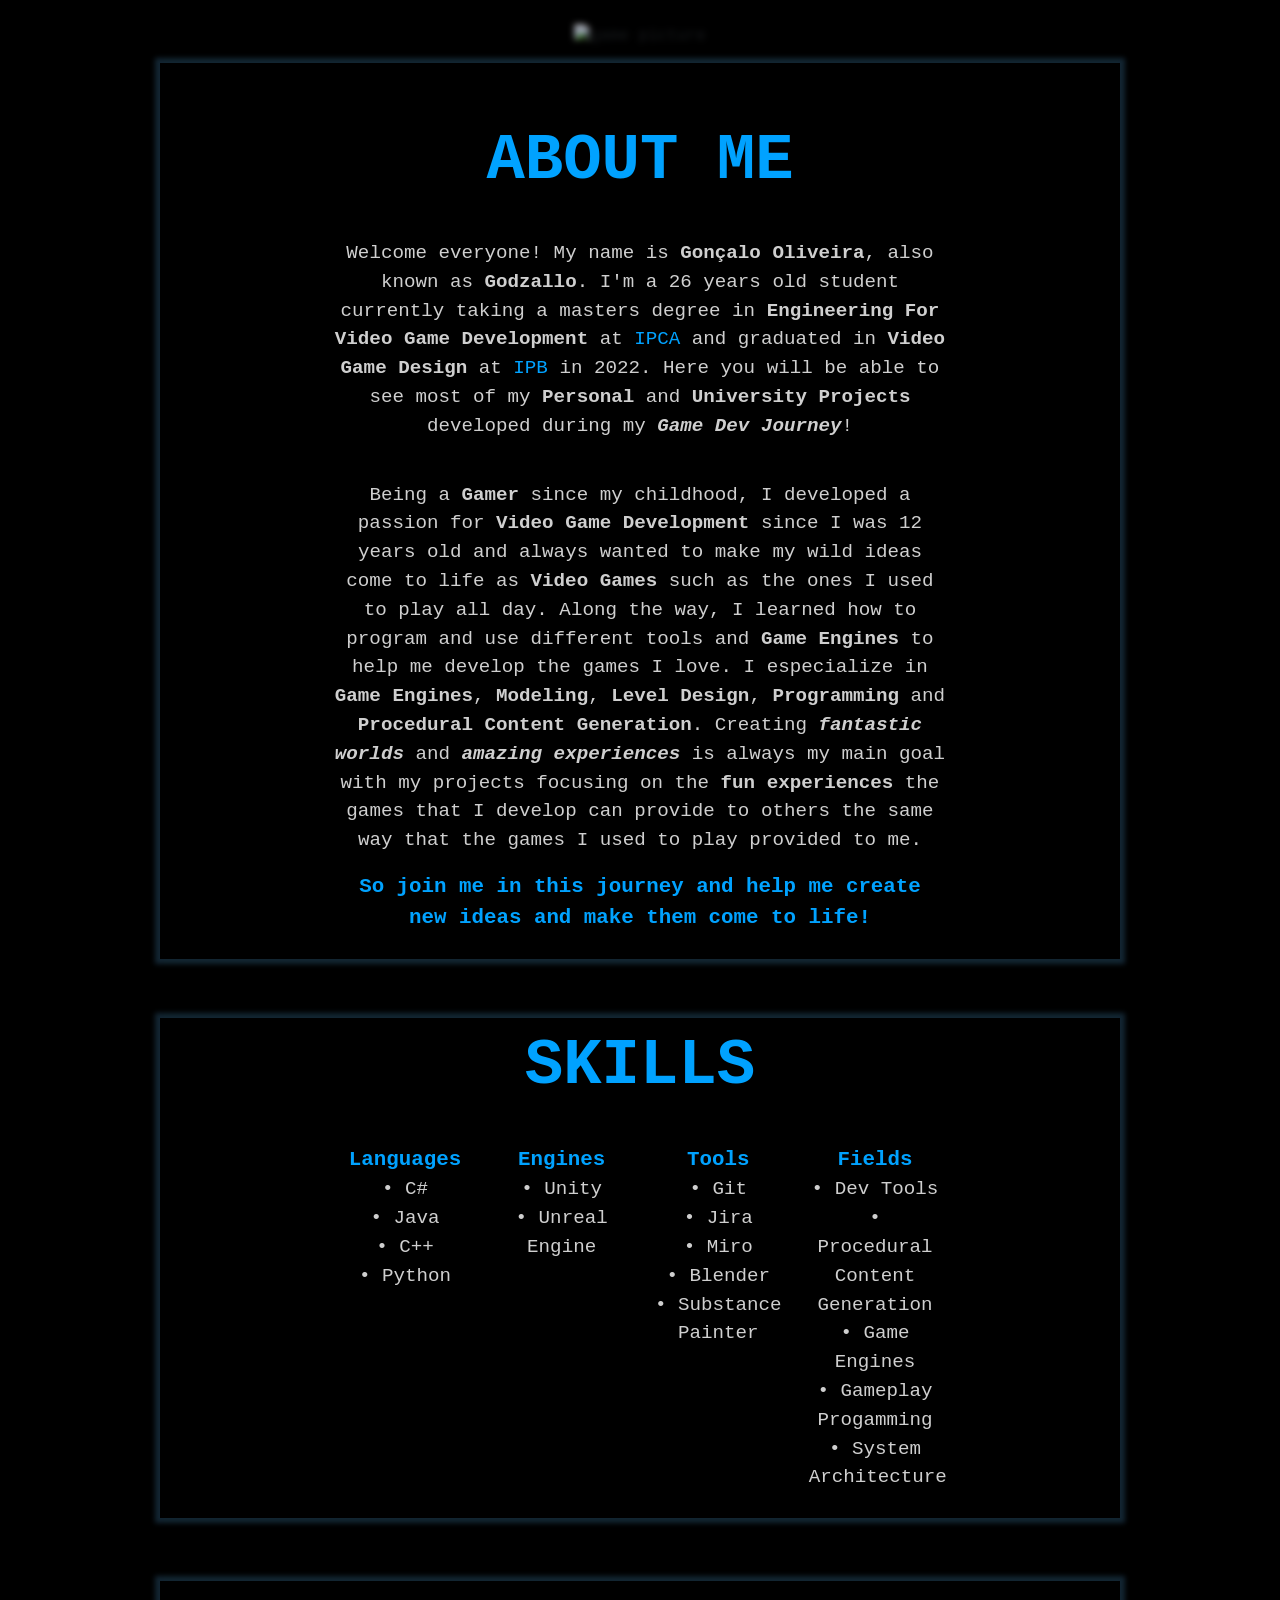
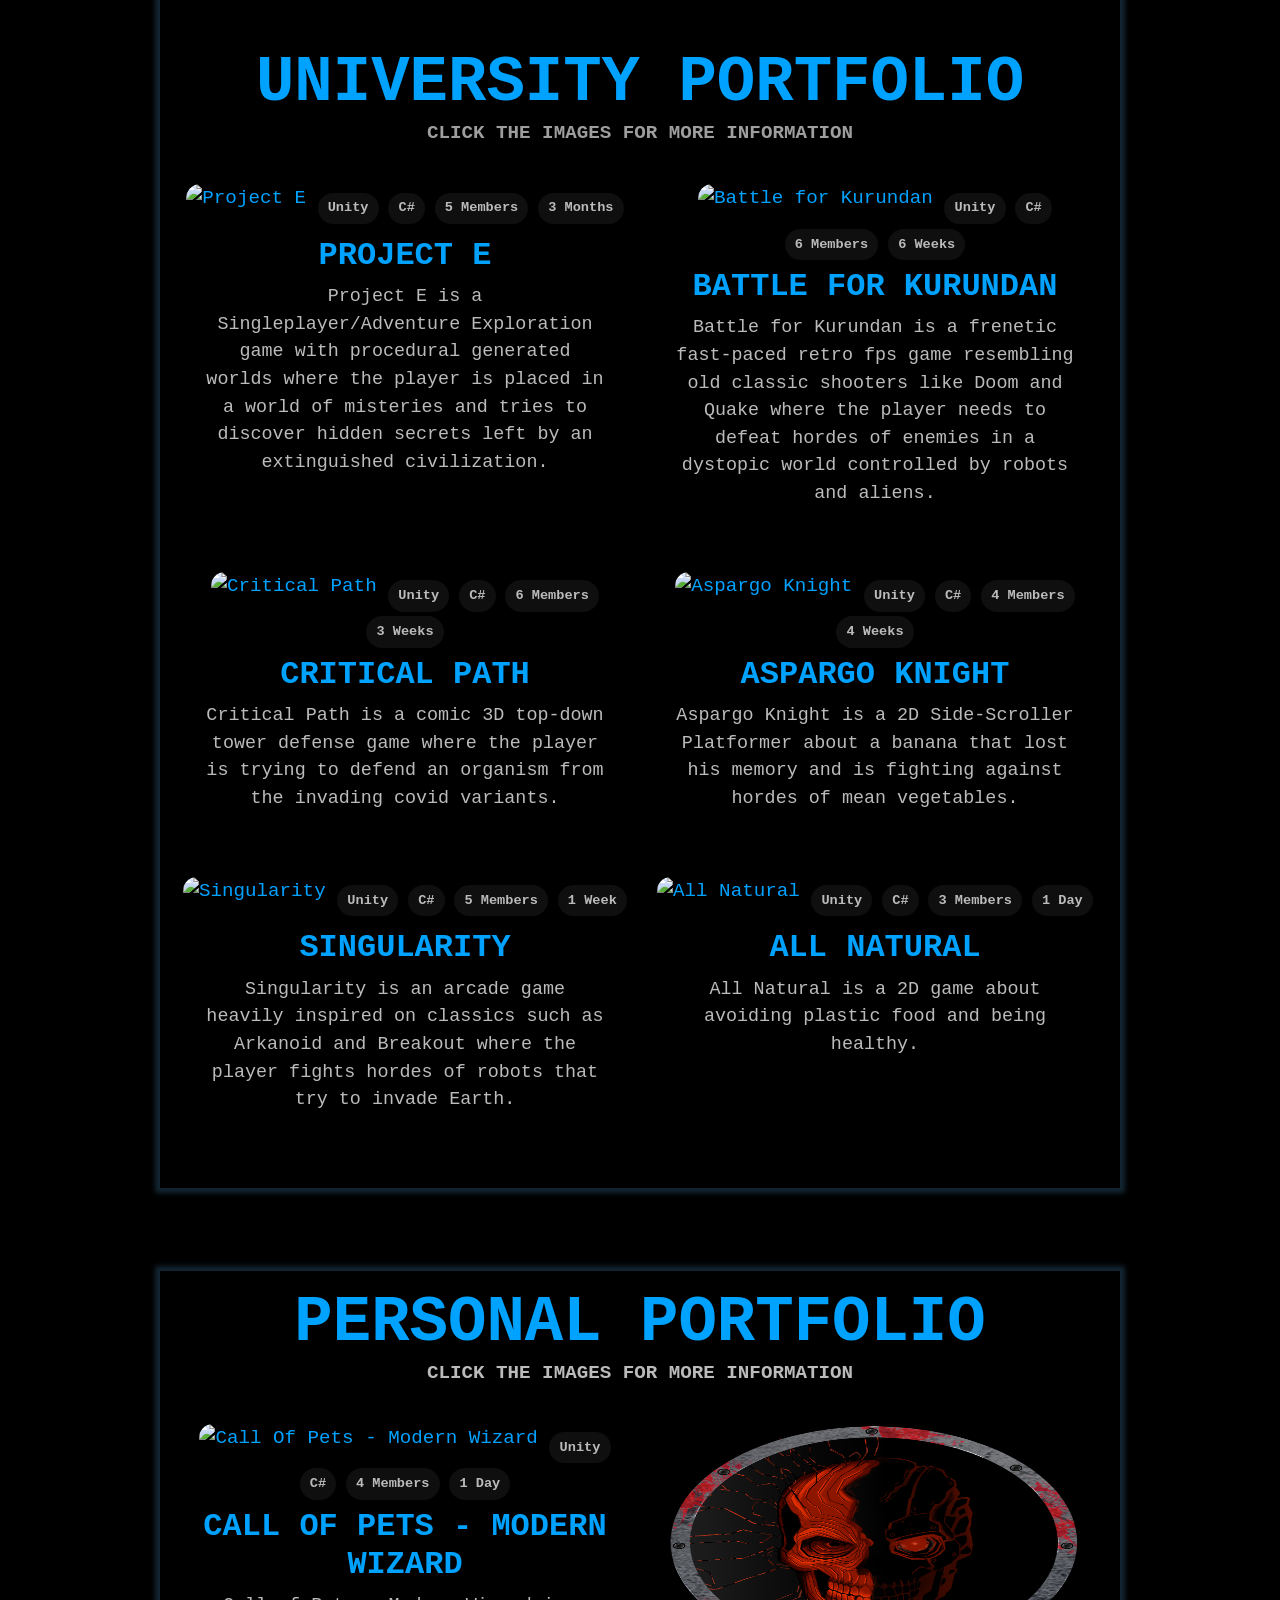
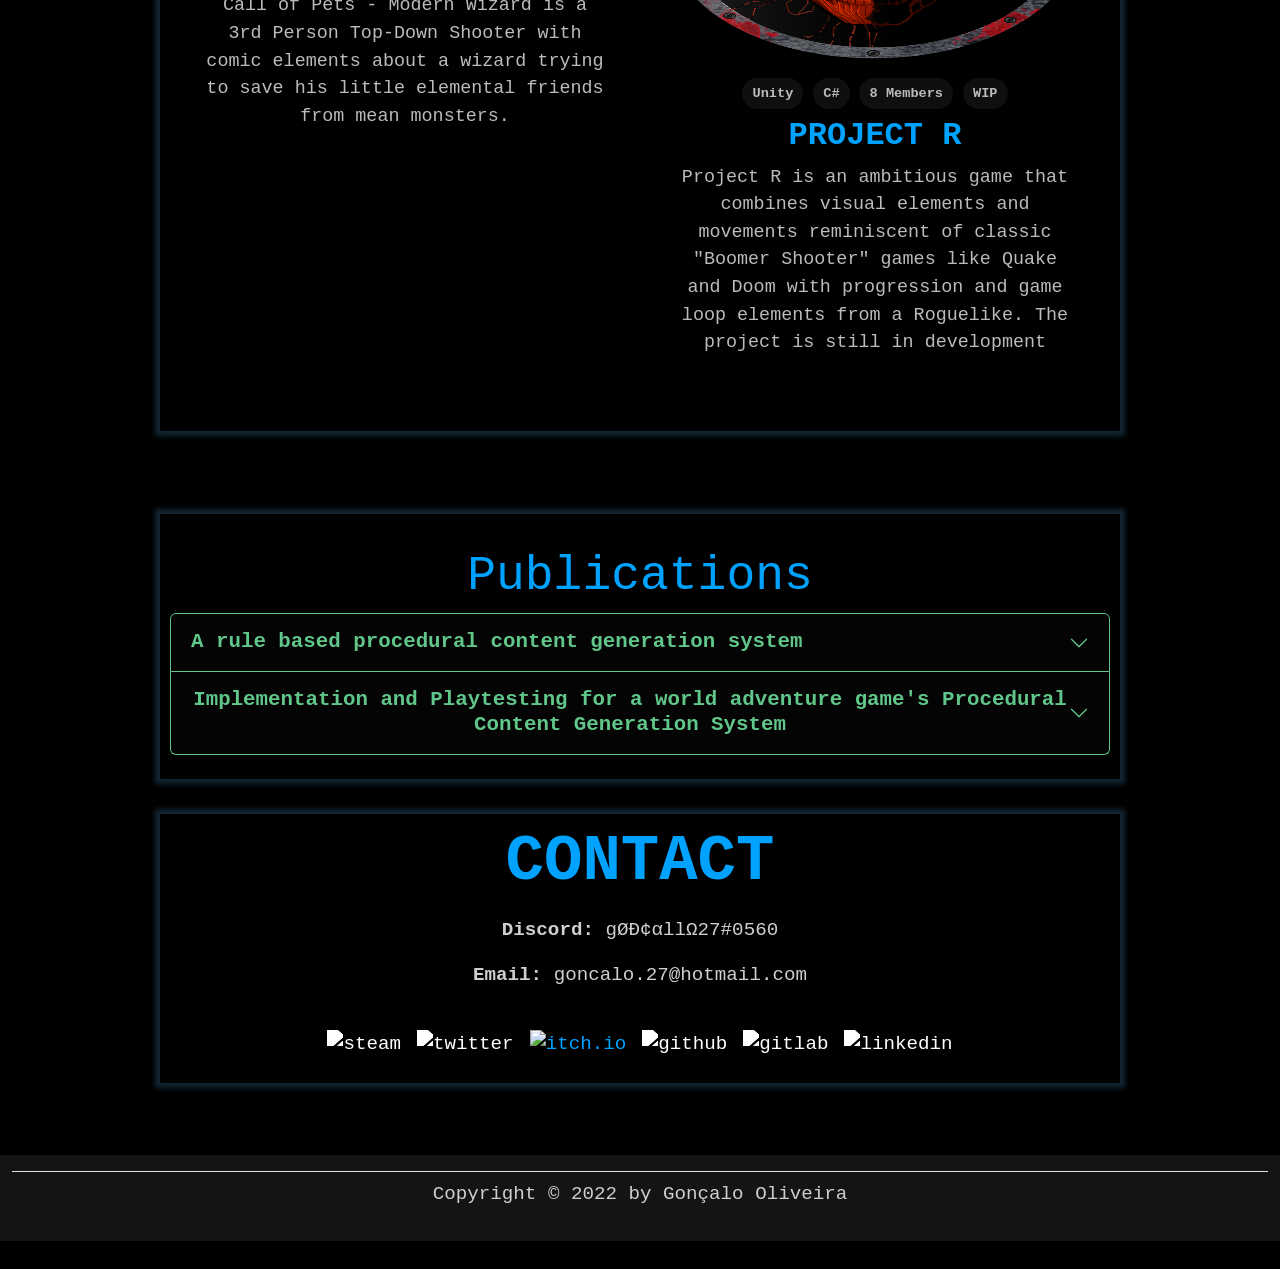
==== index.html @ 83942626 "Fixed Image Links" ====
<!doctype html>
<html lang="en">
<head>
    <meta charset="utf-8">
    <meta name="viewport" content="width=device-width, initial-scale=1">

    <title>Gonçalo Oliveira - Portfolio</title>

    <link rel="stylesheet" href="./css/bootstrap.css">
    <link rel="stylesheet" href="./css/MyStyle.css">
    <script src="./js/bootstrap.bundle.min.js"></script>
    <script src="js/MainPageSwitch.js"></script>
</head>
<body>
    <!-- Navigation Bar -->
    <nav class="navbar navbar-expand-sm bg-dark navbar-dark fixed-top fadeInUpFast" id="headerSticky">
        <div class="container">
            <a style="color: #001eb5" class="navbar-brand" href="index.html">GONÇALO OLIVEIRA</a>
            <button aria-controls="navbarToggle" aria-expanded="false" aria-label="Toggle Navigation"
                    class="navbar-toggler" data-bs-toggle="collapse" data-bs-target="#navbarToggle" type="button">
                <span class="navbar-toggler-icon"></span>
            </button>
            <div class="collapse navbar-collapse justify-content-end" id="navbarToggle">
                <ul class="navbar-nav">
                    <li class="nav-item me-2">
                        <a class="nav-link active navbar-link" aria-current="page" href="#about">ABOUT</a>
                    </li>
                    <li class="nav-item me-2">
                        <a class="nav-link active navbar-link" aria-current="page" href="#portfolio">PORTFOLIO</a>
                    </li>
                    <li class="nav-item me-2">
                        <a class="nav-link active navbar-link" aria-current="page" href="#publications">PUBLICATIONS</a>
                    </li>
                    <li class="nav-item me-2">
                        <a class="nav-link active navbar-link" aria-current="page" href="#contact">CONTACT</a>
                    </li>
                    <li class="nav-item">
                        <a class="nav-link active navbar-link" aria-current="page" target="_blank" href="assets/Gonçalo_Oliveira_CV.pdf">RESUME</a>
                    </li>
                </ul>
            </div>
        </div>
    </nav>
    <br>
    <!-- INTRO -->
    <div class="intro container-fluid" style="opacity: 1; width: 100%; height: 100%; padding: 0;">
        <video style="filter: brightness(0.5) blur(0.5rem);" autoplay muted loop class="backgroundVideo">
            <source src="./assets/ProjectSurvivalShowcase.mp4" type="video/mp4">
        </video>
        <div style="position: absolute; text-align: center; top: 50%; left:50%; z-index: 1" id="header">
            <h1 class="intro-h1 fadeInOut" style="margin: 0; padding: 0">Gonçalo Oliveira</h1>
            <ul style="transform: translate(-50%, -50%); margin: 0; padding: 0;">
                <li class="intro-li" style="padding-right: 45px">
                    <a class="intro-link" aria-current="page" href="#about">About</a>
                </li>
                <li class="intro-li" style="padding-right: 45px">
                    <a class="intro-link" aria-current="page" href="#portfolio">Portfolio</a>
                </li>
                <li class="intro-li" style="padding-right: 45px">
                    <a class="intro-link" aria-current="page" href="#publications">Publications</a>
                </li>
                <li class="intro-li" style="padding-right: 45px">
                    <a class="intro-link" aria-current="page" href="#contact">Contact</a>
                </li>
                <li class="intro-li">
                    <a class="intro-link" aria-current="page" target="_blank" href="assets/Gonçalo_Oliveira_CV.pdf">RESUME</a>
                </li>
            </ul>
        </div>
    </div>
    <div class="mobile-intro container-fluid" style="opacity: 1; padding: 0">
        <img src="https://img.itch.zone/aW1hZ2UvMTYzNTMzMy85NjQxNTEwLnBuZw==/original/6L0uS7.png" alt="game picture" style="filter: brightness(0.7) blur(0.2rem); width: 100%; height: auto">
    </div>
    <!-- About Me -->
    <div class="siteSection" style="padding-top: 60px; margin-top: 15px" id="about">
        <div class="container">
            <h1 class="sectionHeader sectionHeader-text pb-4">About Me</h1>
            <p class="offset-md-2 col-md-8 pb-4">
                Welcome everyone! My name is
                <b>Gonçalo Oliveira</b>,
                also known as
                <b>Godzallo</b>. I'm a 
                26 years old student
                currently taking a masters degree
                in 
                <b>Engineering For Video Game Development</b>
                at 
                <a href="https://ipca.pt/">IPCA</a>
                and graduated in
                <b>Video Game Design</b>
                at
                <a href="https://portal3.ipb.pt/index.php/en/ipben/home">IPB</a>
                in 2022. Here you will be 
                able to see most of my 
                <b>Personal</b> 
                and 
                <b>University Projects</b>
                developed during my <b><i>Game Dev Journey</i></b>!
            </p>
            <p class="offset-md-2 col-md-8">
                Being a 
                <b>Gamer</b> 
                since my childhood, 
                I developed a passion
                for 
                <b>Video Game Development</b>
                since I was 12 years old
                and always wanted to
                make my wild ideas
                come to life as 
                <b>Video Games</b>
                such as the ones I
                used to play all day.
                Along the way, I learned
                how to program and
                use different tools
                and 
                <b>Game Engines</b>
                to help me develop
                the games I love.
                I especialize in
                <b>Game Engines</b>,
                <b>Modeling</b>,
                <b>Level Design</b>,
                <b>Programming</b> and
                <b>Procedural Content Generation</b>.
                Creating <b><i>fantastic worlds</b></i> and <b><i>amazing experiences</b></i> is always my main goal with my projects
                focusing on the <b>fun experiences</b> the games that I develop can provide to others the same
                way that the games I used to play provided to me.
            </p>
            <p class="offset-md-2 col-md-8">
                <strong>So join me in this journey and help me create new ideas and make them come to life!</strong>
            </p>
        </div>
    </div>
    <br>
    <!-- Skills -->
    <div class="siteSection">
        <div class="container">
            <h1 class="sectionHeader sectionHeader-text">Skills</h1>
            <br>
            <div class="row">
                <div class="col-xs-12 offset-md-2 col-md-2">
                    <strong>Languages</strong>
                    <ul class="list-inline text-center">
                        <li>• C#</li>
                        <li>• Java</li>
                        <li>• C++</li>
                        <li>• Python</li>
                    </ul>
                </div>
                <div class="col-xs-12 col-md-2">
                    <strong>Engines</strong>
                    <ul class="list-inline text-center">
                        <li>• Unity</li>
                        <li>• Unreal Engine</li>
                    </ul>
                </div>
                <div class="col-xs-12 col-md-2">
                    <strong>Tools</strong>
                    <ul class="list-inline text-center">
                        <li>• Git</li>
                        <li>• Jira</li>
                        <li>• Miro</li>
                        <li>• Blender</li>
                        <li>• Substance Painter</li>
                    </ul>
                </div>
                <div class="col-xs-12 col-md-2">
                    <strong>Fields</strong>
                    <ul class="list-inline text-center">
                        <li>• Dev Tools</li>
                        <li>• Procedural Content Generation</li>
                        <li>• Game Engines</li>
                        <li>• Gameplay Progamming</li>
                        <li>• System Architecture</li>
                    </ul>
                </div>
            </div>
        </div>
    </div>
    <br>
    <br>
    <!-- Student Portfolio -->
    <div class="siteSection" style="padding-top: 60px; margin-top: 15px" id="portfolio">
        <div class="container">
            <div class="sectionHeader pb-4 pt-1">
                <h1 class="p-0 m-0 sectionHeader-text">University Portfolio</h1>
                <h6 class="p-0 m-0 sectionHeader-text">Click the images for more information</h6>
            </div>
            <div class="row">
                <div class="col-sm-12 col-md-6 pb-5">
                    <a href="./projects/projecte.html">
                        <img class="mb-3 img-fluid project-image" alt="Project E" src="https://img.itch.zone/aW1hZ2UvMTYyNjM3Ni85NTUyMzg4LnBuZw==/original/mKzTMW.png">
                    </a>
                    <span class="badge rounded-pill text-bg-primary">Unity</span>
                    <span class="badge rounded-pill text-bg-primary">C#</span>
                    <span class="badge rounded-pill text-bg-primary">5 Members</span>
                    <span class="badge rounded-pill text-bg-primary">3 Months</span>
                    <h1 class="project-header mt-2">Project E</h1>
                    <p class="project-text">Project E is a Singleplayer/Adventure Exploration game with procedural generated worlds where the player is placed in a world of misteries and tries to discover hidden secrets left by an extinguished civilization.</p>
                </div>
                <div class="col-sm-12 col-md-6 pb-5">
                    <a href="./projects/battleforkurundan.html">
                        <img class="mb-3 img-fluid project-image" alt="Battle for Kurundan" src="https://img.itch.zone/aW1hZ2UvMTEwMDg3Mi82MzU1MTA3LnBuZw==/original/jbPBHF.png">
                    </a>
                    <span class="badge rounded-pill text-bg-primary">Unity</span>
                    <span class="badge rounded-pill text-bg-primary">C#</span>
                    <span class="badge rounded-pill text-bg-primary">6 Members</span>
                    <span class="badge rounded-pill text-bg-primary">6 Weeks</span>
                    <h1 class="project-header mt-2">Battle for Kurundan</h1>
                    <p class="project-text">Battle for Kurundan is a frenetic fast-paced retro fps game resembling old classic shooters like Doom and Quake where the player needs to defeat hordes of enemies in a dystopic world controlled by robots and aliens.</p>
                </div>
                <div class="col-sm-12 col-md-6 pb-5">
                    <a href="./projects/criticalpath.html">
                        <img class="mb-3 img-fluid project-image" alt="Critical Path" src="https://img.itch.zone/aW1hZ2UvMTM4MzAwNi84MDU1ODM4LnBuZw==/original/TVJFei.png">
                    </a>
                    <span class="badge rounded-pill text-bg-primary">Unity</span>
                    <span class="badge rounded-pill text-bg-primary">C#</span>
                    <span class="badge rounded-pill text-bg-primary">6 Members</span>
                    <span class="badge rounded-pill text-bg-primary">3 Weeks</span>
                    <h1 class="project-header mt-2">Critical Path</h1>
                    <p class="project-text">Critical Path is a comic 3D top-down tower defense game where the player is trying to defend an organism from the invading covid variants.</p>
                </div>
                <div class="col-sm-12 col-md-6 pb-5">
                    <a href="./projects/aspargoknight.html">
                        <img class="mb-3 img-fluid project-image" alt="Aspargo Knight" src="https://img.itch.zone/aW1hZ2UvMTAwOTIwNi81NzQ5NjYwLnBuZw==/original/lkhcjK.png">
                    </a>
                    <span class="badge rounded-pill text-bg-primary">Unity</span>
                    <span class="badge rounded-pill text-bg-primary">C#</span>
                    <span class="badge rounded-pill text-bg-primary">4 Members</span>
                    <span class="badge rounded-pill text-bg-primary">4 Weeks</span>
                    <h1 class="project-header mt-2">Aspargo Knight</h1>
                    <p class="project-text">Aspargo Knight is a 2D Side-Scroller Platformer about a banana that lost his memory and is fighting against hordes of mean vegetables.</p>
                </div>
                <div class="col-sm-12 col-md-6 pb-5">
                    <a href="./projects/singularity.html">
                        <img class="mb-3 img-fluid project-image" alt="Singularity" src="https://img.itch.zone/aW1hZ2UvMTMwOTI2My83NjMyMTYzLnBuZw==/original/E%2BGW2e.png">
                    </a>
                    <span class="badge rounded-pill text-bg-primary">Unity</span>
                    <span class="badge rounded-pill text-bg-primary">C#</span>
                    <span class="badge rounded-pill text-bg-primary">5 Members</span>
                    <span class="badge rounded-pill text-bg-primary">1 Week</span>
                    <h1 class="project-header mt-2">Singularity</h1>
                    <p class="project-text">Singularity is an arcade game heavily inspired on classics such as Arkanoid and Breakout where the player fights hordes of robots that try to invade Earth.</p>
                </div>
                <div class="col-sm-12 col-md-6 pb-5">
                    <a href="./projects/allnatural.html">
                        <img class="mb-3 img-fluid project-image" alt="All Natural" src="https://img.itch.zone/aW1hZ2UvMTA1MTQzMC82MDEzOTM1LnBuZw==/original/qwEw52.png">
                    </a>
                    <span class="badge rounded-pill text-bg-primary">Unity</span>
                    <span class="badge rounded-pill text-bg-primary">C#</span>
                    <span class="badge rounded-pill text-bg-primary">3 Members</span>
                    <span class="badge rounded-pill text-bg-primary">1 Day</span>
                    <h1 class="project-header mt-2">All Natural</h1>
                    <p class="project-text">All Natural is a 2D game about avoiding plastic food and being healthy.</p>
                </div>
            </div>
        </div>
    </div>
    <br>
    <br>
    <!-- Personal Portfolio -->
    <div class="siteSection">
        <div class="container">
            <div class="sectionHeader pb-4 pt-1">
                <h1 class="p-0 m-0 sectionHeader-text" style="font-weight: bold">Personal Portfolio</h1>
                <h6 class="p-0 m-0 sectionHeader-text" style="color: #bbbbbb">Click the images for more information</h6>
            </div>
            <div class="row">
                <div class="col-sm-12 col-md-6 pb-5">
                    <a href="./projects/callofpets.html">
                        <img class="mb-3 img-fluid project-image" alt="Call Of Pets - Modern Wizard" src="https://img.itch.zone/aW1hZ2UvMTY4MTI5OC85OTAxNzQ0LnBuZw==/original/Yc3pAZ.png">
                    </a>
                    <span class="badge rounded-pill text-bg-primary">Unity</span>
                    <span class="badge rounded-pill text-bg-primary">C#</span>
                    <span class="badge rounded-pill text-bg-primary">4 Members</span>
                    <span class="badge rounded-pill text-bg-primary">1 Day</span>
                    <h1 class="project-header mt-2">Call of Pets - Modern Wizard</h1>
                    <p class="project-text">Call of Pets - Modern Wizard is a 3rd Person Top-Down Shooter with comic elements about a wizard trying to save his little elemental friends from mean monsters.</p>
                </div>
                <div class="col-sm-12 col-md-6 pb-5">
                    <img class="mb-3 img-fluid project-image" alt="ProjectR" src="./assets/LLOGO_GAME.png">
                    <span class="badge rounded-pill text-bg-primary">Unity</span>
                    <span class="badge rounded-pill text-bg-primary">C#</span>
                    <span class="badge rounded-pill text-bg-primary">8 Members</span>
                    <span class="badge rounded-pill text-bg-primary">WIP</span>
                    <h1 class="project-header mt-2">Project R</h1>
                    <p class="project-text">Project R is an ambitious game that combines visual elements and movements reminiscent of classic "Boomer Shooter" games like Quake and Doom with progression and game loop elements from a Roguelike. The project is still in development</p>
                </div>
            </div>
        </div>
    </div>
    <br>
    <br>
    
    <!-- Publications -->
    <div class="siteSection pb-4" id="publications">
        <h2 class="pt-4">Publications</h2>
        <div class="accordion" id="publicationsAccordion">
            <div class="accordion-item">
                <h2 class="accordion-header" id="headingOne">
                    <button class="accordion-button collapsed" type="button" data-bs-toggle="collapse" data-bs-target="#collapseOne" aria-expanded="false" aria-controls="collapseOne">
                        A rule based procedural content generation system
                    </button>
                </h2>
                <div id="collapseOne" class="accordion-collapse collapse" aria-labelledby="headingOne" data-bs-parent="#accordionExample">
                    <div class="accordion-body">
                        <p>This paper explains a technical approach and the architecture of a Procedural Content Generation tool developed for <a href="./projects/projecte.html">Project E</a> and it was presented at the <a href="http://ol2a.ipb.pt/EN_index.html">OL2A International Conference</a>.
                        <ul class="list-inline text-center">
                            <li> <a href="https://link.springer.com/chapter/10.1007/978-3-031-23236-7_8">READ IT HERE</a> </li>
                        </ul>
                    </div>
                </div>
            </div>
            <div class="accordion-item">
                <h2 class="accordion-header" id="headingTwo">
                    <button class="accordion-button collapsed" type="button" data-bs-toggle="collapse" data-bs-target="#collapseTwo" aria-expanded="false" aria-controls="collapseTwo">
                        Implementation and Playtesting for a world adventure game's Procedural Content Generation System
                    </button>
                </h2>
                <div id="collapseTwo" class="accordion-collapse collapse" aria-labelledby="headingTwo" data-bs-parent="#accordionExample">
                    <div class="accordion-body">
                        <p>This paper explains the implementation of the PCG system and explores some playtesting sessions results made for <a href="./projects/projecte.html">Project E</a>.
                        <ul class="list-inline text-center">
                            <li> <a href="assets/ImplementationAndPlaytestingForAWorldAdventureGamesProceduralContentGenerationSystem.pdf">READ IT HERE</a> </li>
                        </ul>
                    </div>
                </div>
            </div>
        </div>
    </div>
        
    <!-- Contact Me -->
    <div class="siteSection pb-4" id="contact">
        <div class="container">
            <h1 class="sectionHeader sectionHeader-text">Contact</h1>
            <p><b>Discord: </b>gØÐ¢αllΩ27#0560</p>
            <p><b>Email: </b>goncalo.27@hotmail.com</a></p>
            <br>
            <ul class="nav justify-content-center">
                <li class="me-3">
                    <a href="https://steamcommunity.com/id/g0dk1ller123/" target="_blank">
                        <img alt="steam" style="filter: brightness(0) invert(1)" src="https://cdn-icons-png.flaticon.com/512/3/3782.png" width="40" height="40">
                    </a>
                </li>
                <li class="me-3">
                    <a href="https://twitter.com/GoncaOliveira27" target="_blank">
                        <img alt="twitter" style="filter: brightness(0) invert(1)" src="https://cdn-icons-png.flaticon.com/512/81/81609.png" width="40" height="40">
                    </a>
                </li>
                <li class="me-3">
                    <a href="https://goncalo-oliveira.itch.io/" target="_blank">
                        <img alt="itch.io" src="https://assets.ifttt.com/images/channels/586796884/icons/large.png" width="40" height="40">
                    </a>
                </li>
                <li class="me-3">
                    <a href="https://github.com/g0dz4ll0" target="_blank">
                        <img alt="github" style="filter: brightness(0) invert(1)" src="https://cdn-icons-png.flaticon.com/512/25/25231.png" width="40" height="40">
                    </a>
                </li>
                <li class="me-3">
                    <a href="https://gitlab.com/g0dz4ll027" target="_blank">
                        <img alt="gitlab" style="filter: brightness(0) invert(1)" src="https://miro.medium.com/max/630/1*rXQwmGazoXXpH6E6_53j3A.png" width="40" height="40">
                    </a>
                </li>
                <li>
                    <a href="https://www.linkedin.com/in/gon%C3%A7alo-oliveira-a63536117/" target="_blank">
                        <img alt="linkedin" style="filter: brightness(0) invert(1)" src="https://static-00.iconduck.com/assets.00/linkedin-icon-2048x2048-3mmtnow6.png" width="40" height="40">
                    </a>
                </li>
            </ul>
        </div>
    </div>
    <br>
    <br>
    <br>
    <!-- Footer -->
    <div class="container-fluid footer">
        <footer class="py-3">
            <div class="border-top pb-2"></div>
            <p>Copyright © 2022 by Gonçalo Oliveira</p>
        </footer>
    </div>
</body>
</html>
---- css/MyStyle.css ----
body {
    margin: 0;
    border: 0;
    padding: 0;More actions
    color: #CFCFCF;
    background-color: #000000;
    text-align: center;
    font-family: "OCR A Std", monospace;
}

a {
    text-decoration: none;
    font-size: 1.2rem;
    color: #00a2ff;
}

p {
    font-size: 1.2rem;
    color: #CFCFCF;
}

strong {
    font-size: 1.3rem;
    color: #00a2ff;
}

li {
    font-size: 1.2rem;
    color: #CFCFCF;
}

h1 {
    font-size: 4rem;
    color: #00a2ff;
}

h2 {
    font-size: 3rem;
    color: #00a2ff;
}

.tdLeft {
    padding: 5px;
    color: #00a2ff;
    text-align: right;
}

.tdRight {
    padding: 5px;
    text-align: left;
}

@media screen and (max-width: 400px) {
    h1 {
        font-size: 2.5rem !important;
    }

    a {
        text-decoration: none;
        font-size: 1rem;
        color: #00a2ff;
    }

    p {
        font-size: 1rem;
        color: #CFCFCF;
    }

    strong {
        font-size: 1.1rem;
        color: #00a2ff;
    }

    li {
        font-size: 1rem;
        color: #CFCFCF;
    }
}

h6 {
    font-size: 1.2rem;
    color: #9E9E9E;
}

.backgroundVideo {
    width: 100%;
    height: 100%;
}

.project-image {
    width: 95%;
    aspect-ratio: 16/9;
    border-radius: 25px;
    transition-duration: 0.2s;
    transition-property: transform;
}

a:hover .project-image {
    transform: scale(1.03);
    outline: 4px solid #00a2ff;
    outline-offset: 2px;
}

.navbar-link {
    transition-duration: 0.3s;
    transition-property: background-color;
}

.navbar-link:hover {
    color: #00a2ff !important;
}

.project-header {
    font-size: 2rem;
    color: #00a2ff;
    text-transform: uppercase;
    font-weight: bold;
}

.project-text {
    font-size: 1.15rem;
    margin-left: 5%;
    margin-right: 5%;
    color: #bbbbbb;
}

.siteSection {
    box-shadow: 0 0 5px 5px rgb(97, 192, 255, 20%);
    width: 75%;
    margin: 35px auto 0px;
    padding: 10px;
}

.sectionHeader {
    margin: 0px auto 15px;
    /*background: #202020;
    border-radius: 50px;*/
}

.sectionHeader-text {
    font-weight: bold;
    text-transform: uppercase;
}

.itch-io-frame {
    --itch-io-frame-size: 2;
    width: calc(552px * var(--itch-io-frame-size));
    height: calc(167px * var(--itch-io-frame-size));
}

.footer {
    background-color: rgba(20, 20, 20, 1);
}

@media screen and (max-width: 1280px) {
    .mobile-intro {
        visibility: visible !important;
        clear: none !important;
        display: inline !important;
    }

    .intro {
        visibility: hidden;
        clear: both;
        display: none;
    }
}

.mobile-intro {
    visibility: hidden;
    clear: both;
    display: none;
}

.intro-link {
    color:#FFFFFF;
    font-size: 2rem;
}

.intro-link:hover {
    color: #00a2ff;
}

.intro-li {
    display: inline-block;
    text-transform: uppercase;
    font-weight: bold;
    text-shadow: 2px 2px #000000;
    margin: 0;
}

.intro-h1 {
    font-size: 5rem;
    transform: translate(-50%, -50%);
    text-transform: uppercase;
    font-weight: bold;
    text-shadow: 2px 2px #000000;
}

@keyframes fadeOut {
    from {opacity: 0}
    to {opacity: 1}
}

.fadeOut {
    animation: fadeOut .5s forwards;
}

@keyframes fadeIn {
    from {opacity: 1}
    to {opacity: 0}
}

.fadeIn {
    animation: fadeIn .5s forwards;
}

@keyframes fadeOutDown {
    0% {opacity: 0; top:-25px}
    100% {opacity: 1; top: 0}
}

.fadeOutDown {
    animation: fadeOutDown .5s forwards;
}

@keyframes fadeInUp {
    from {opacity: 1; top: 0}
    to {opacity: 0; top: -25px}
}

.fadeInUp {
    animation: fadeInUp .5s forwards;
}

.fadeInUpFast {
    animation: fadeInUp .01s forwards;
}

@font-face {
    font-family: 'robotoblack';
    src: url('font/roboto-black-webfont.woff2') format('woff2'),
    url('font/roboto-black-webfont.woff') format('woff');
    font-weight: normal;
    font-style: normal;
}

@font-face {
    font-family: 'robotoblack_italic';
    src: url('font/roboto-blackitalic-webfont.woff2') format('woff2'),
    url('font/roboto-blackitalic-webfont.woff') format('woff');
    font-weight: normal;
    font-style: normal;
}

@font-face {
    font-family: 'robotobold';
    src: url('font/roboto-bold-webfont.woff2') format('woff2'),
    url('font/roboto-bold-webfont.woff') format('woff');
    font-weight: normal;
    font-style: normal;
}

@font-face {
    font-family: 'robotobold_italic';
    src: url('font/roboto-bolditalic-webfont.woff2') format('woff2'),
    url('font/roboto-bolditalic-webfont.woff') format('woff');
    font-weight: normal;
    font-style: normal;
}

@font-face {
    font-family: 'robotoitalic';
    src: url('font/roboto-italic-webfont.woff2') format('woff2'),
    url('font/roboto-italic-webfont.woff') format('woff');
    font-weight: normal;
    font-style: normal;
}

@font-face {
    font-family: 'robotolight';
    src: url('font/roboto-light-webfont.woff2') format('woff2'),
    url('font/roboto-light-webfont.woff') format('woff');
    font-weight: normal;
    font-style: normal;
}

@font-face {
    font-family: 'robotolight_italic';
    src: url('font/roboto-lightitalic-webfont.woff2') format('woff2'),
    url('font/roboto-lightitalic-webfont.woff') format('woff');
    font-weight: normal;
    font-style: normal;
}

@font-face {
    font-family: 'robotomedium';
    src: url('font/roboto-medium-webfont.woff2') format('woff2'),
    url('font/roboto-medium-webfont.woff') format('woff');
    font-weight: normal;
    font-style: normal;
}

@font-face {
    font-family: 'robotomedium_italic';
    src: url('font/roboto-mediumitalic-webfont.woff2') format('woff2'),
    url('font/roboto-mediumitalic-webfont.woff') format('woff');
    font-weight: normal;
    font-style: normal;
}

@font-face {
    font-family: 'robotoregular';
    src: url('font/roboto-regular-webfont.woff2') format('woff2'),
    url('font/roboto-regular-webfont.woff') format('woff');
    font-weight: normal;
    font-style: normal;
}

@font-face {
    font-family: 'robotothin';
    src: url('font/roboto-thin-webfont.woff2') format('woff2'),
    url('font/roboto-thin-webfont.woff') format('woff');
    font-weight: normal;
    font-style: normal;
}

@font-face {
    font-family: 'robotothin_italic';
    src: url('font/roboto-thinitalic-webfont.woff2') format('woff2'),
    url('font/roboto-thinitalic-webfont.woff') format('woff');
    font-weight: normal;
    font-style: normal;
}
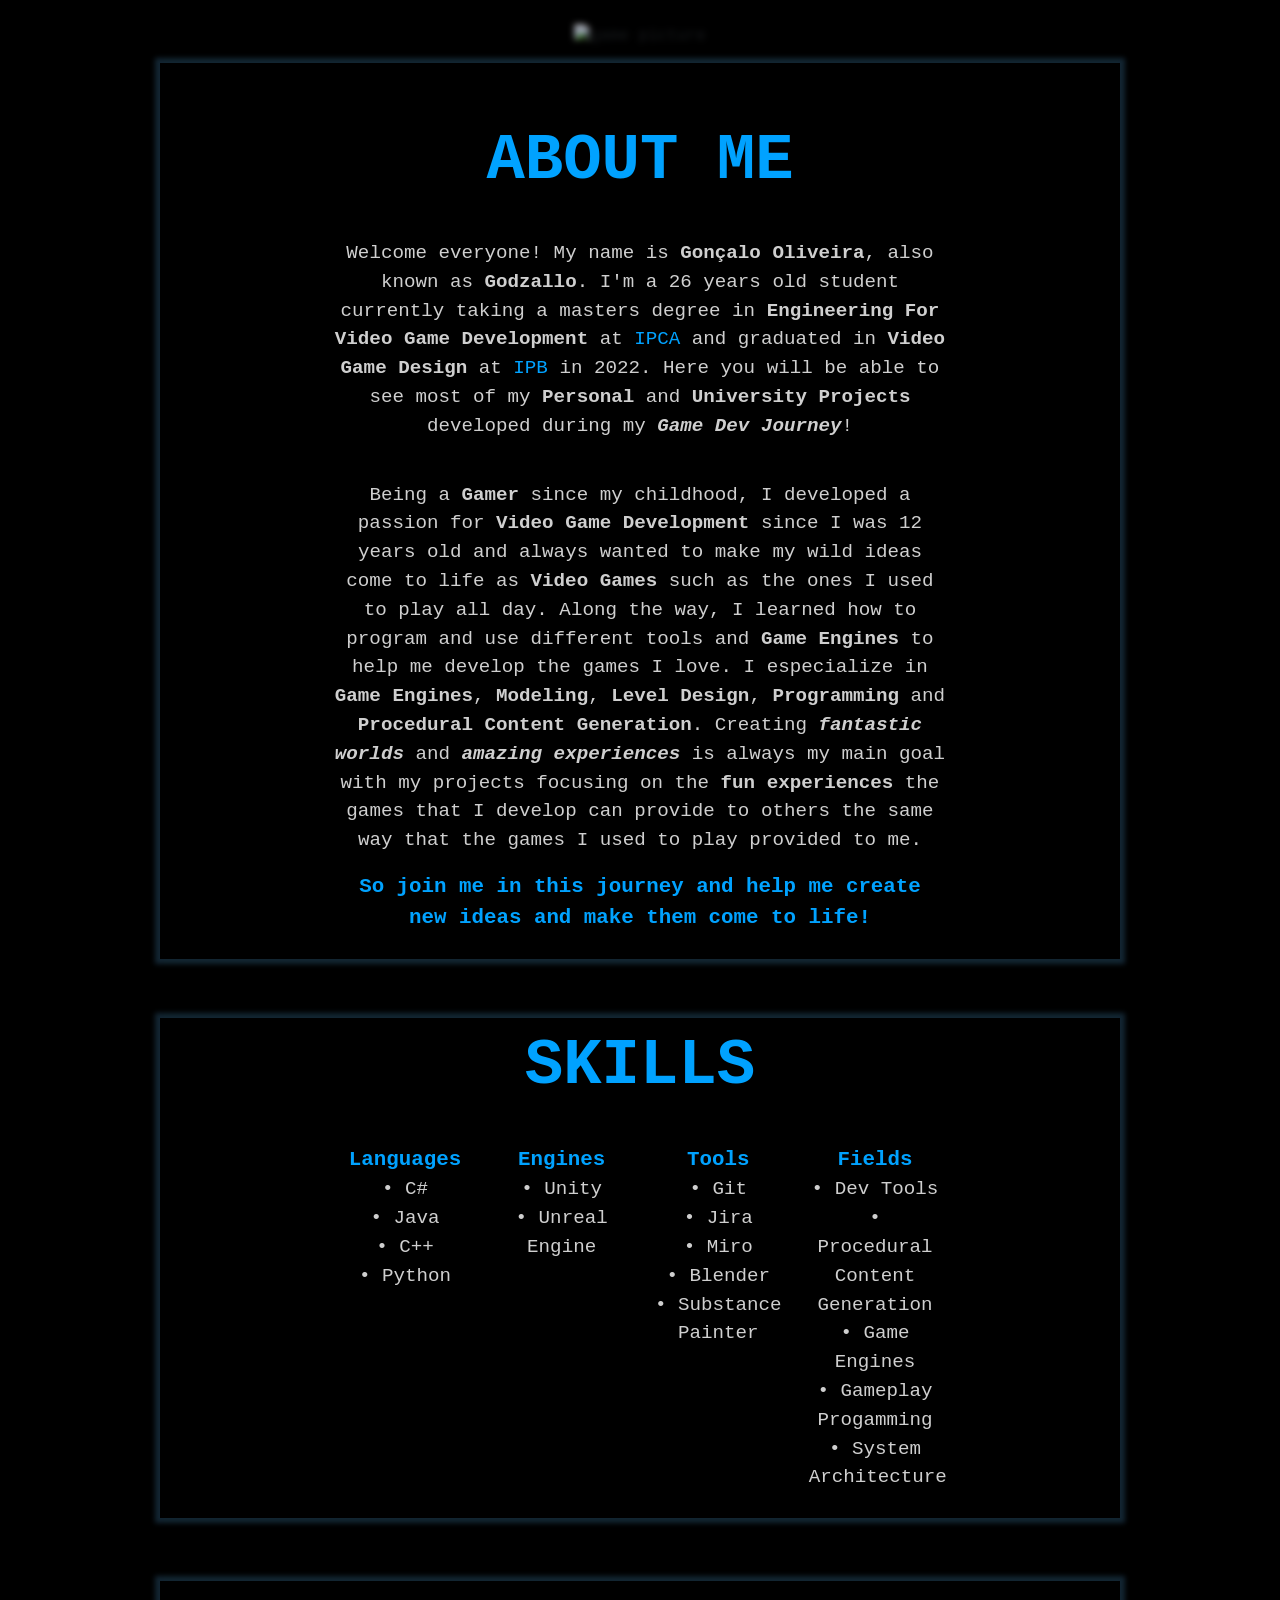
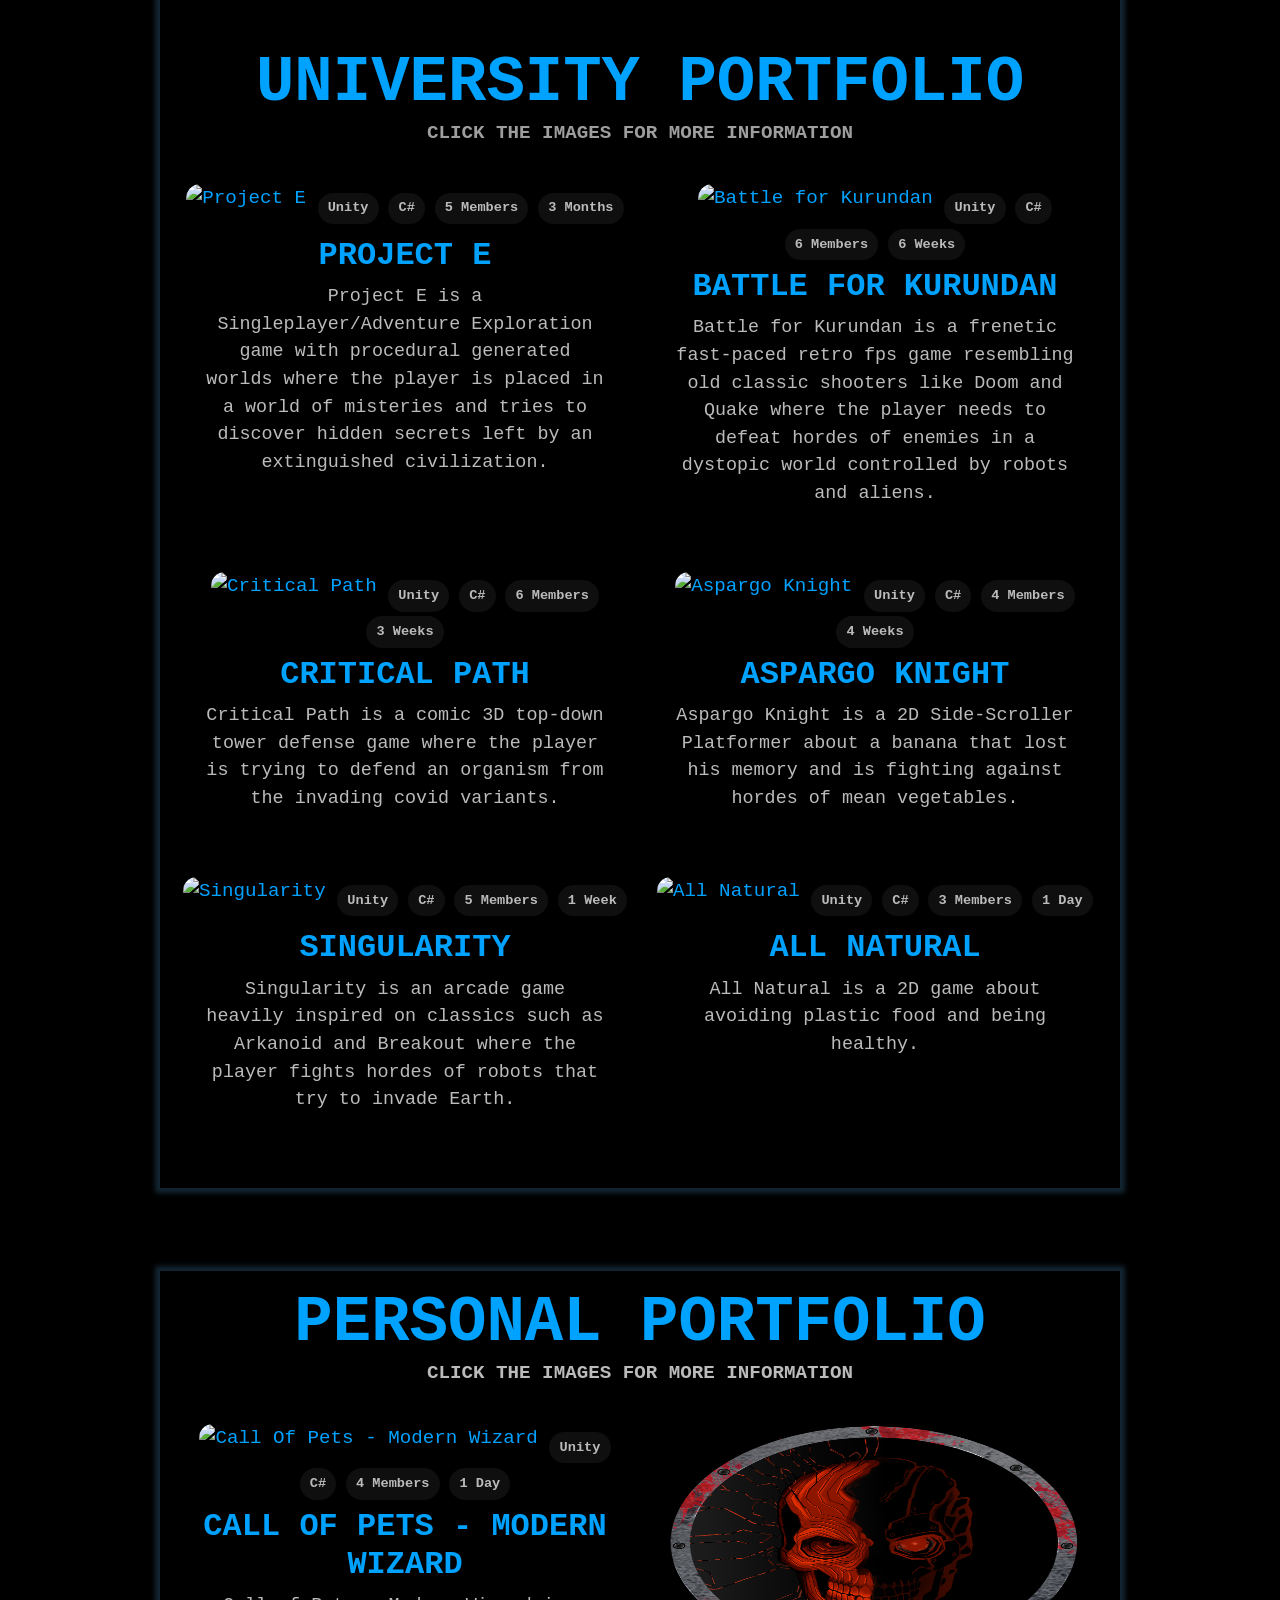
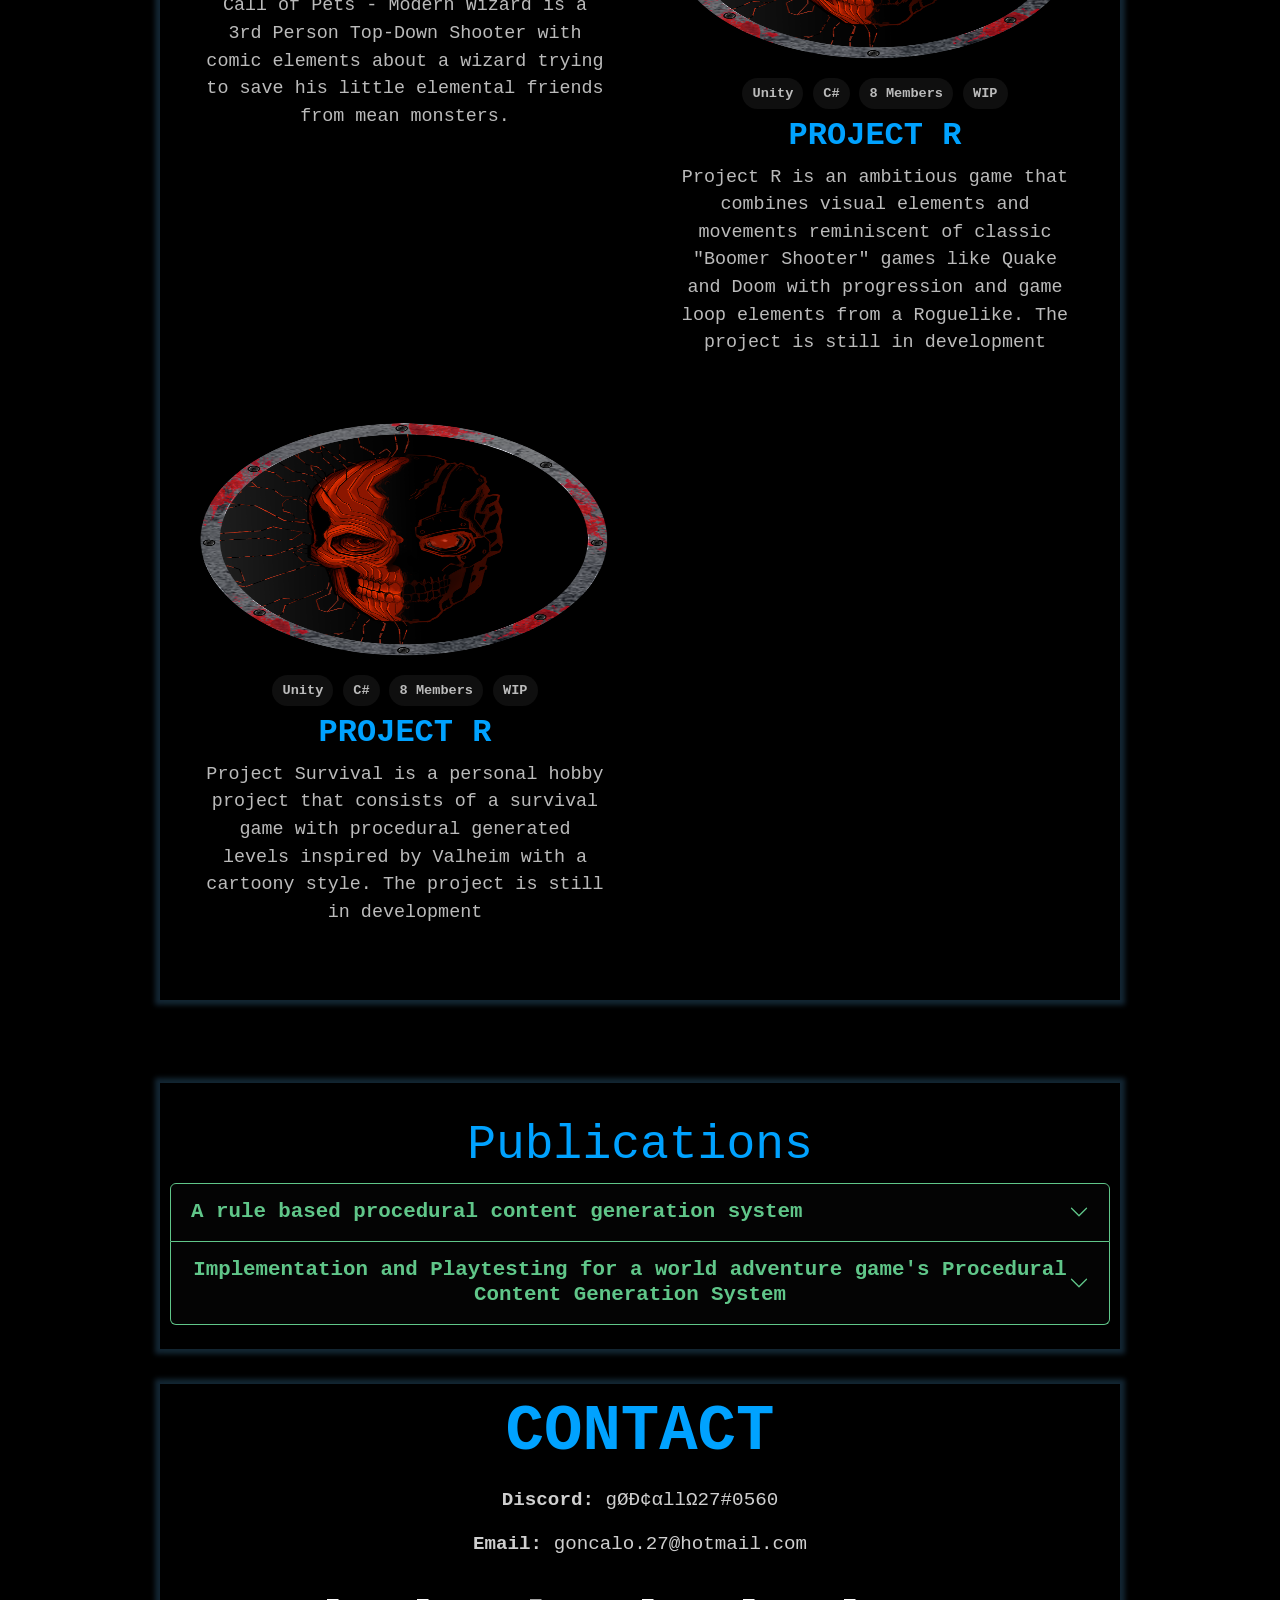
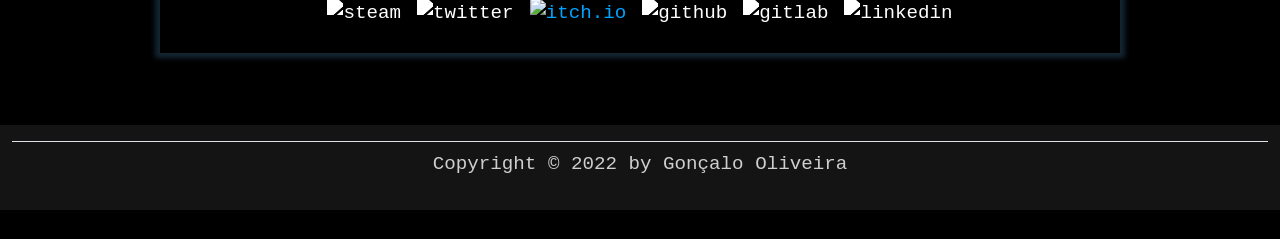
==== commit dc3b4509: "Update index.html" ====
--- a/index.html
+++ b/index.html
@@ -288,6 +288,15 @@
                     <h1 class="project-header mt-2">Project R</h1>
                     <p class="project-text">Project R is an ambitious game that combines visual elements and movements reminiscent of classic "Boomer Shooter" games like Quake and Doom with progression and game loop elements from a Roguelike. The project is still in development</p>
                 </div>
+                <div class="col-sm-12 col-md-6 pb-5">
+                    <img class="mb-3 img-fluid project-image" alt="ProjectR" src="./assets/LLOGO_GAME.png">
+                    <span class="badge rounded-pill text-bg-primary">Unity</span>
+                    <span class="badge rounded-pill text-bg-primary">C#</span>
+                    <span class="badge rounded-pill text-bg-primary">8 Members</span>
+                    <span class="badge rounded-pill text-bg-primary">WIP</span>
+                    <h1 class="project-header mt-2">Project R</h1>
+                    <p class="project-text">Project Survival is a personal hobby project that consists of a survival game with procedural generated levels inspired by Valheim with a cartoony style. The project is still in development</p>
+                </div>
             </div>
         </div>
     </div>
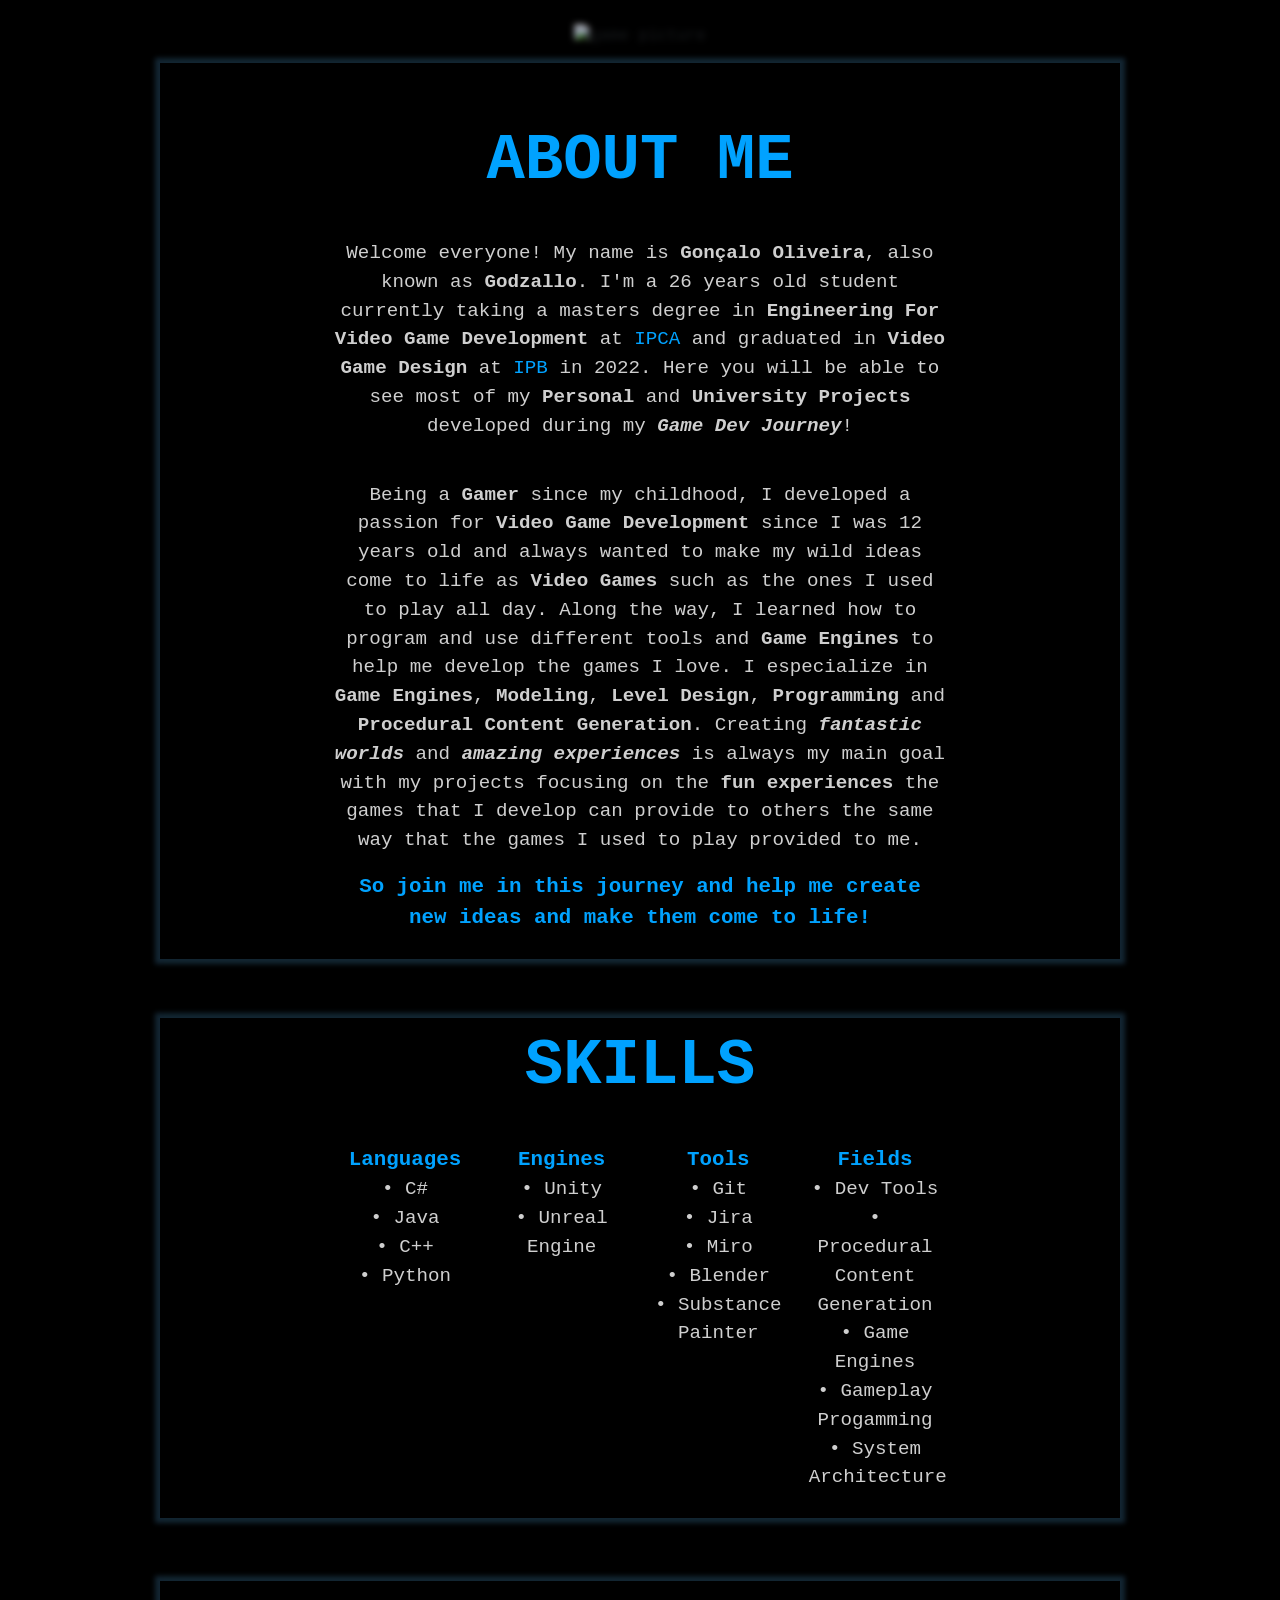
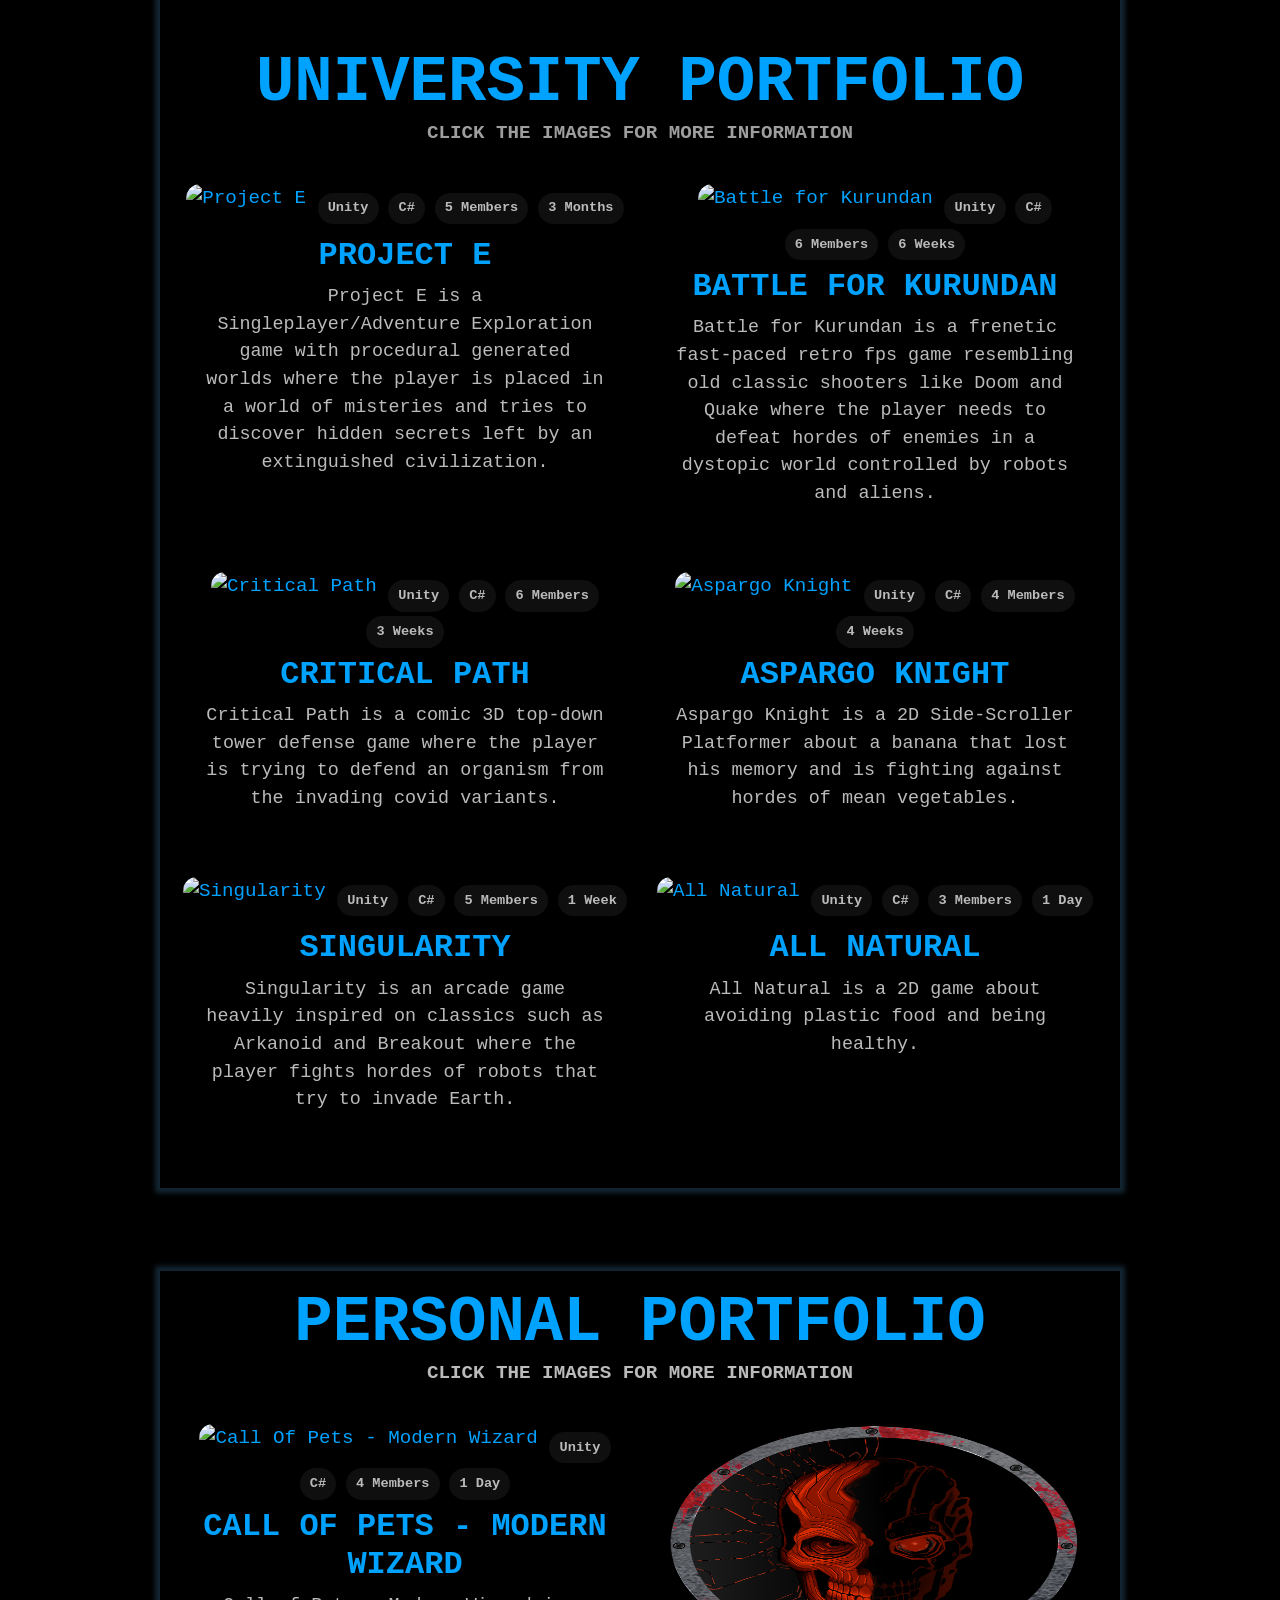
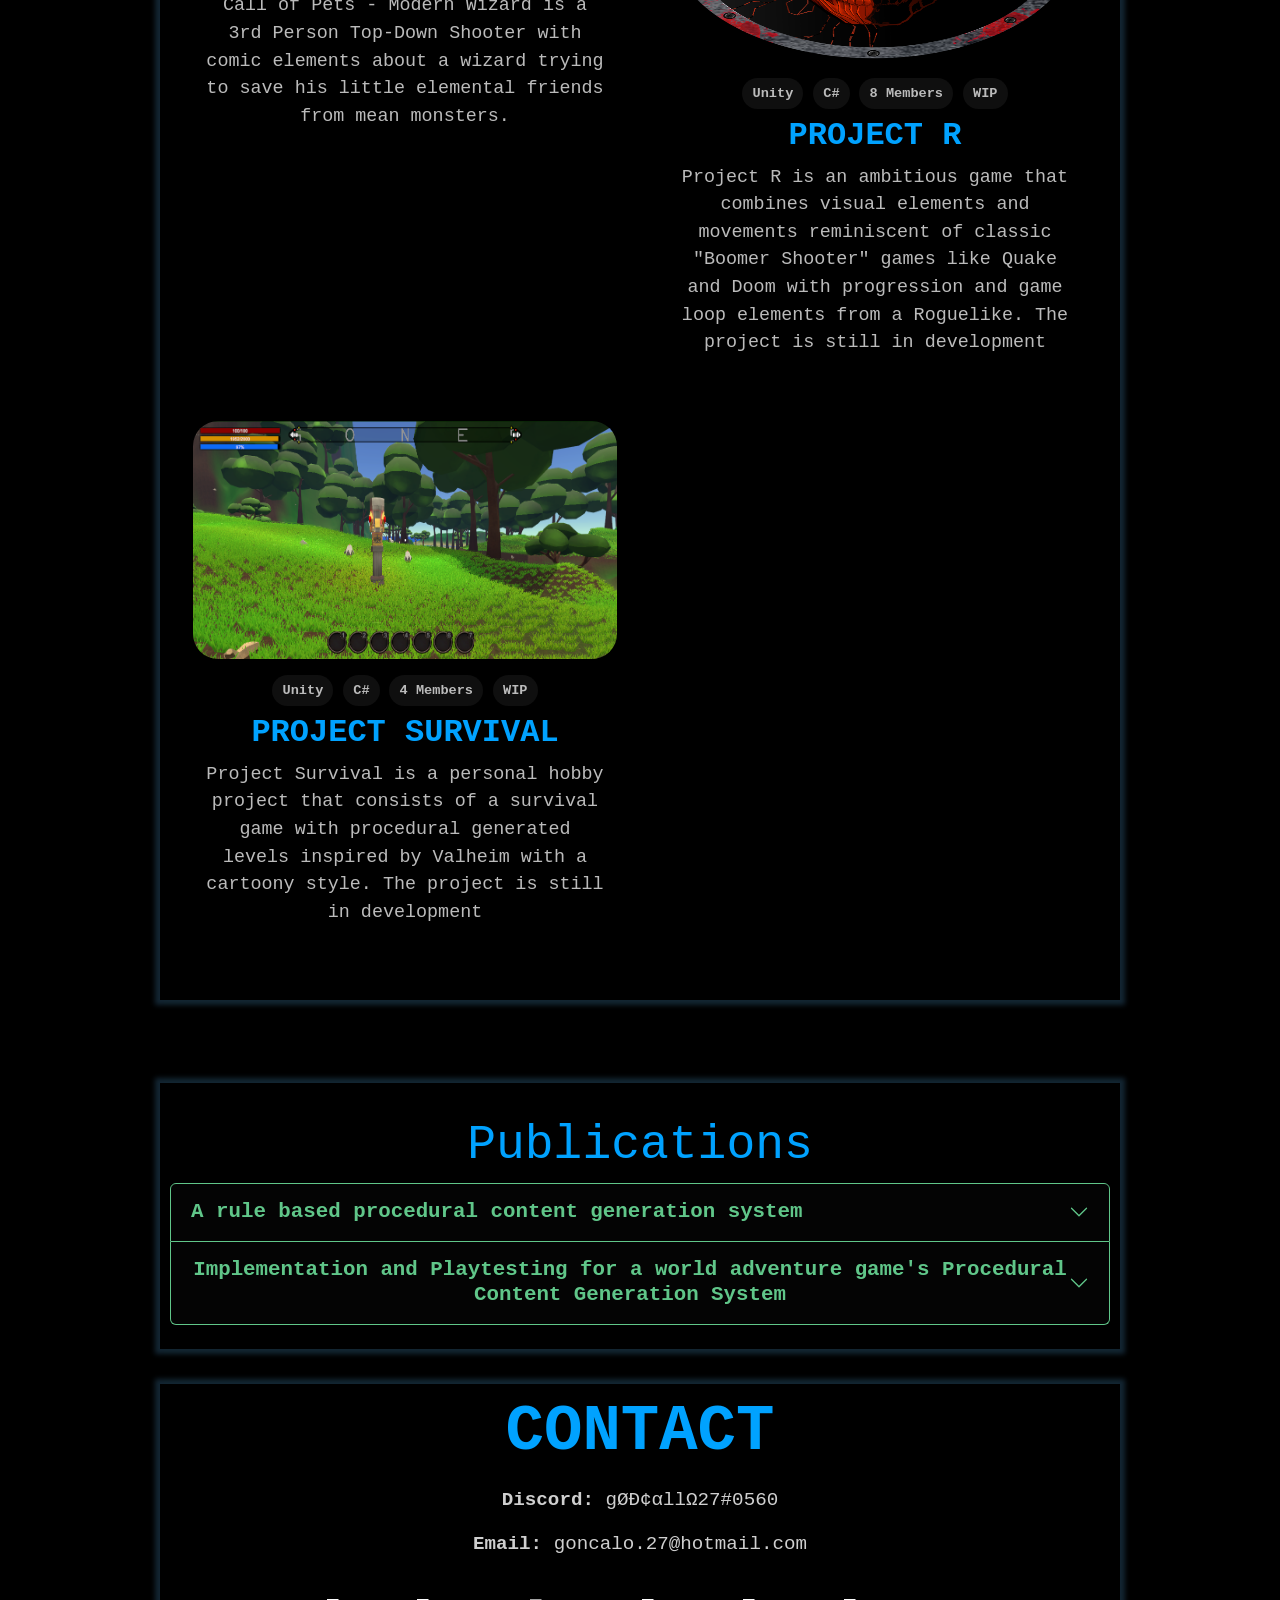
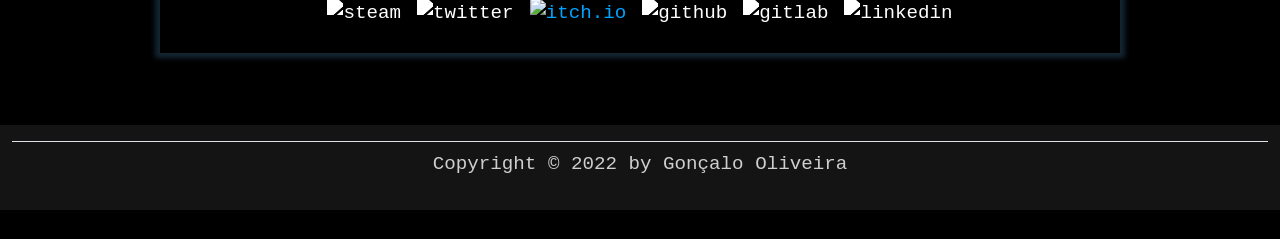
==== commit 1749e73c: "Update index.html" ====
--- a/index.html
+++ b/index.html
@@ -289,12 +289,14 @@
                     <p class="project-text">Project R is an ambitious game that combines visual elements and movements reminiscent of classic "Boomer Shooter" games like Quake and Doom with progression and game loop elements from a Roguelike. The project is still in development</p>
                 </div>
                 <div class="col-sm-12 col-md-6 pb-5">
-                    <img class="mb-3 img-fluid project-image" alt="ProjectR" src="./assets/LLOGO_GAME.png">
-                    <span class="badge rounded-pill text-bg-primary">Unity</span>
-                    <span class="badge rounded-pill text-bg-primary">C#</span>
-                    <span class="badge rounded-pill text-bg-primary">8 Members</span>
+                    <a href="./projects/callofpets.html">
+                        <img class="mb-3 img-fluid project-image" alt="Project Survival" src="./assets/Project_Survival_Image.png">
+                    </a>
+                    <span class="badge rounded-pill text-bg-primary">Unity</span>
+                    <span class="badge rounded-pill text-bg-primary">C#</span>
+                    <span class="badge rounded-pill text-bg-primary">4 Members</span>
                     <span class="badge rounded-pill text-bg-primary">WIP</span>
-                    <h1 class="project-header mt-2">Project R</h1>
+                    <h1 class="project-header mt-2">Project Survival</h1>
                     <p class="project-text">Project Survival is a personal hobby project that consists of a survival game with procedural generated levels inspired by Valheim with a cartoony style. The project is still in development</p>
                 </div>
             </div>
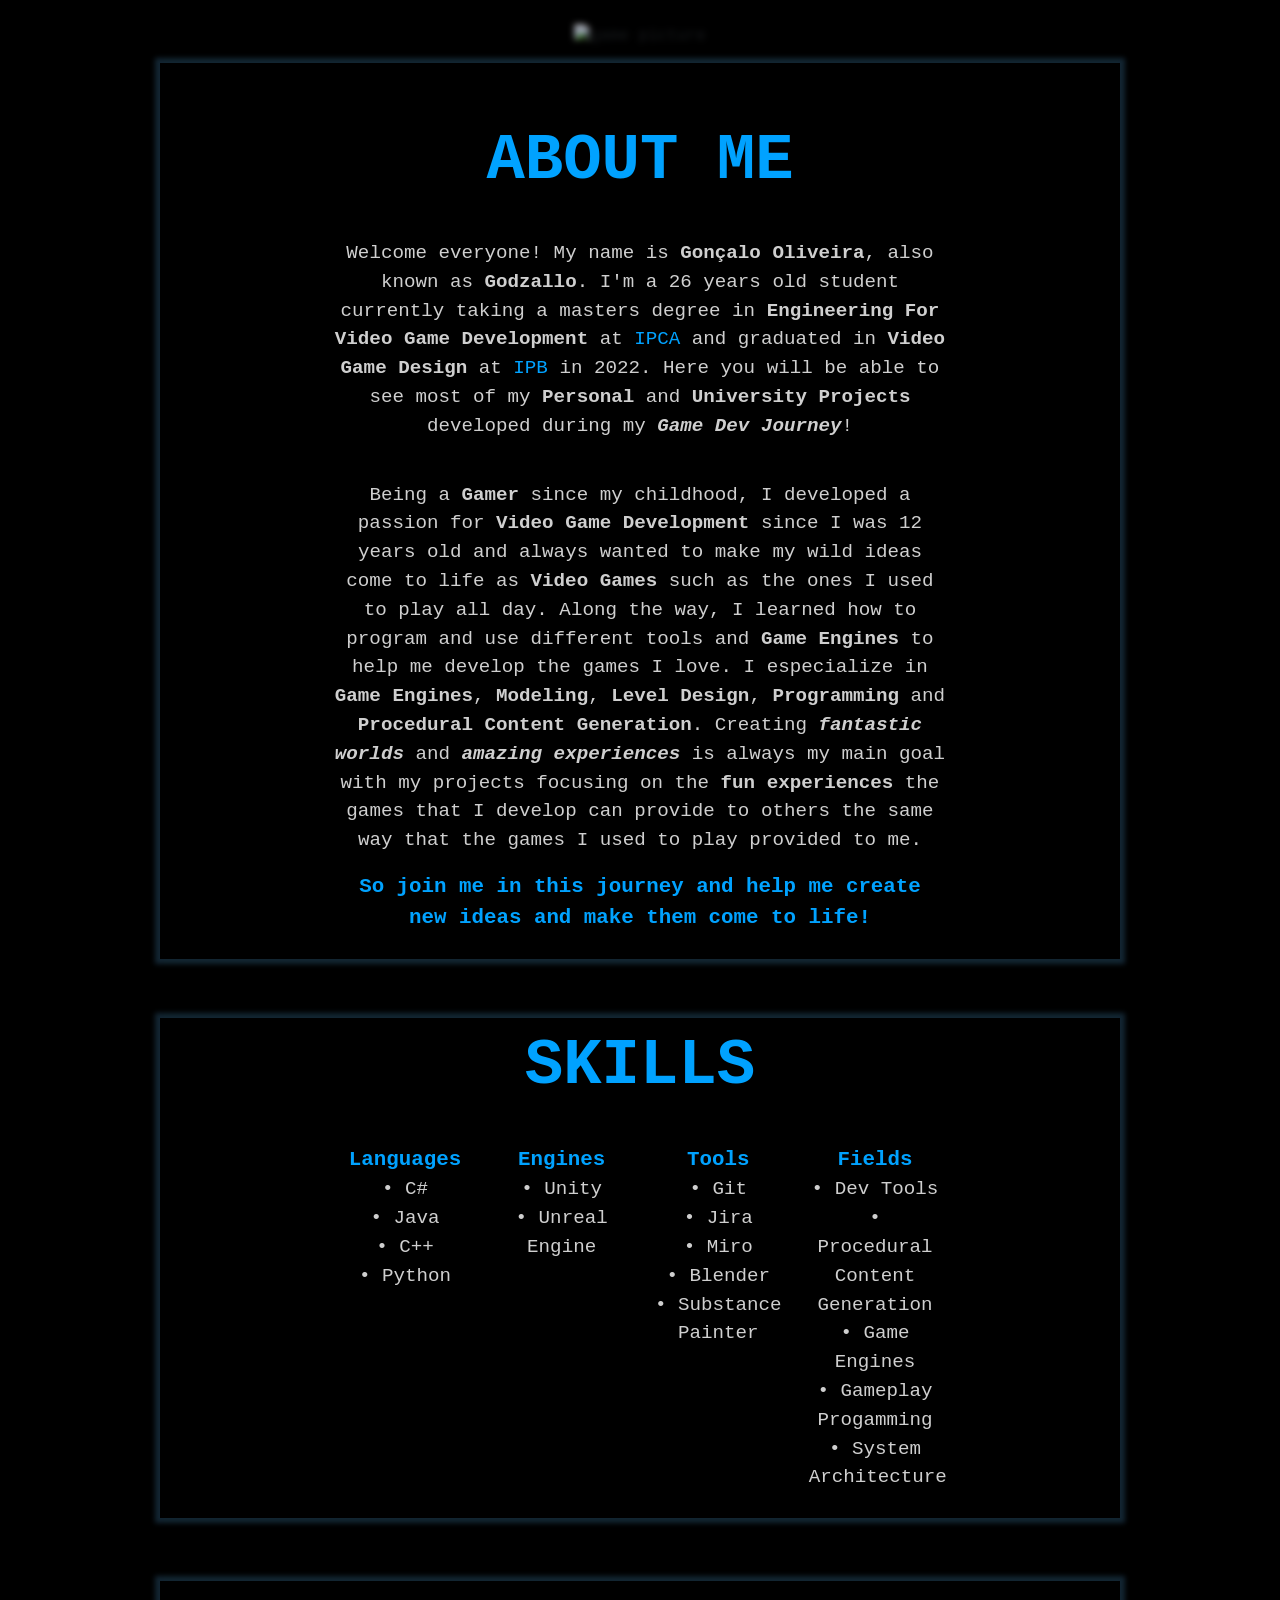
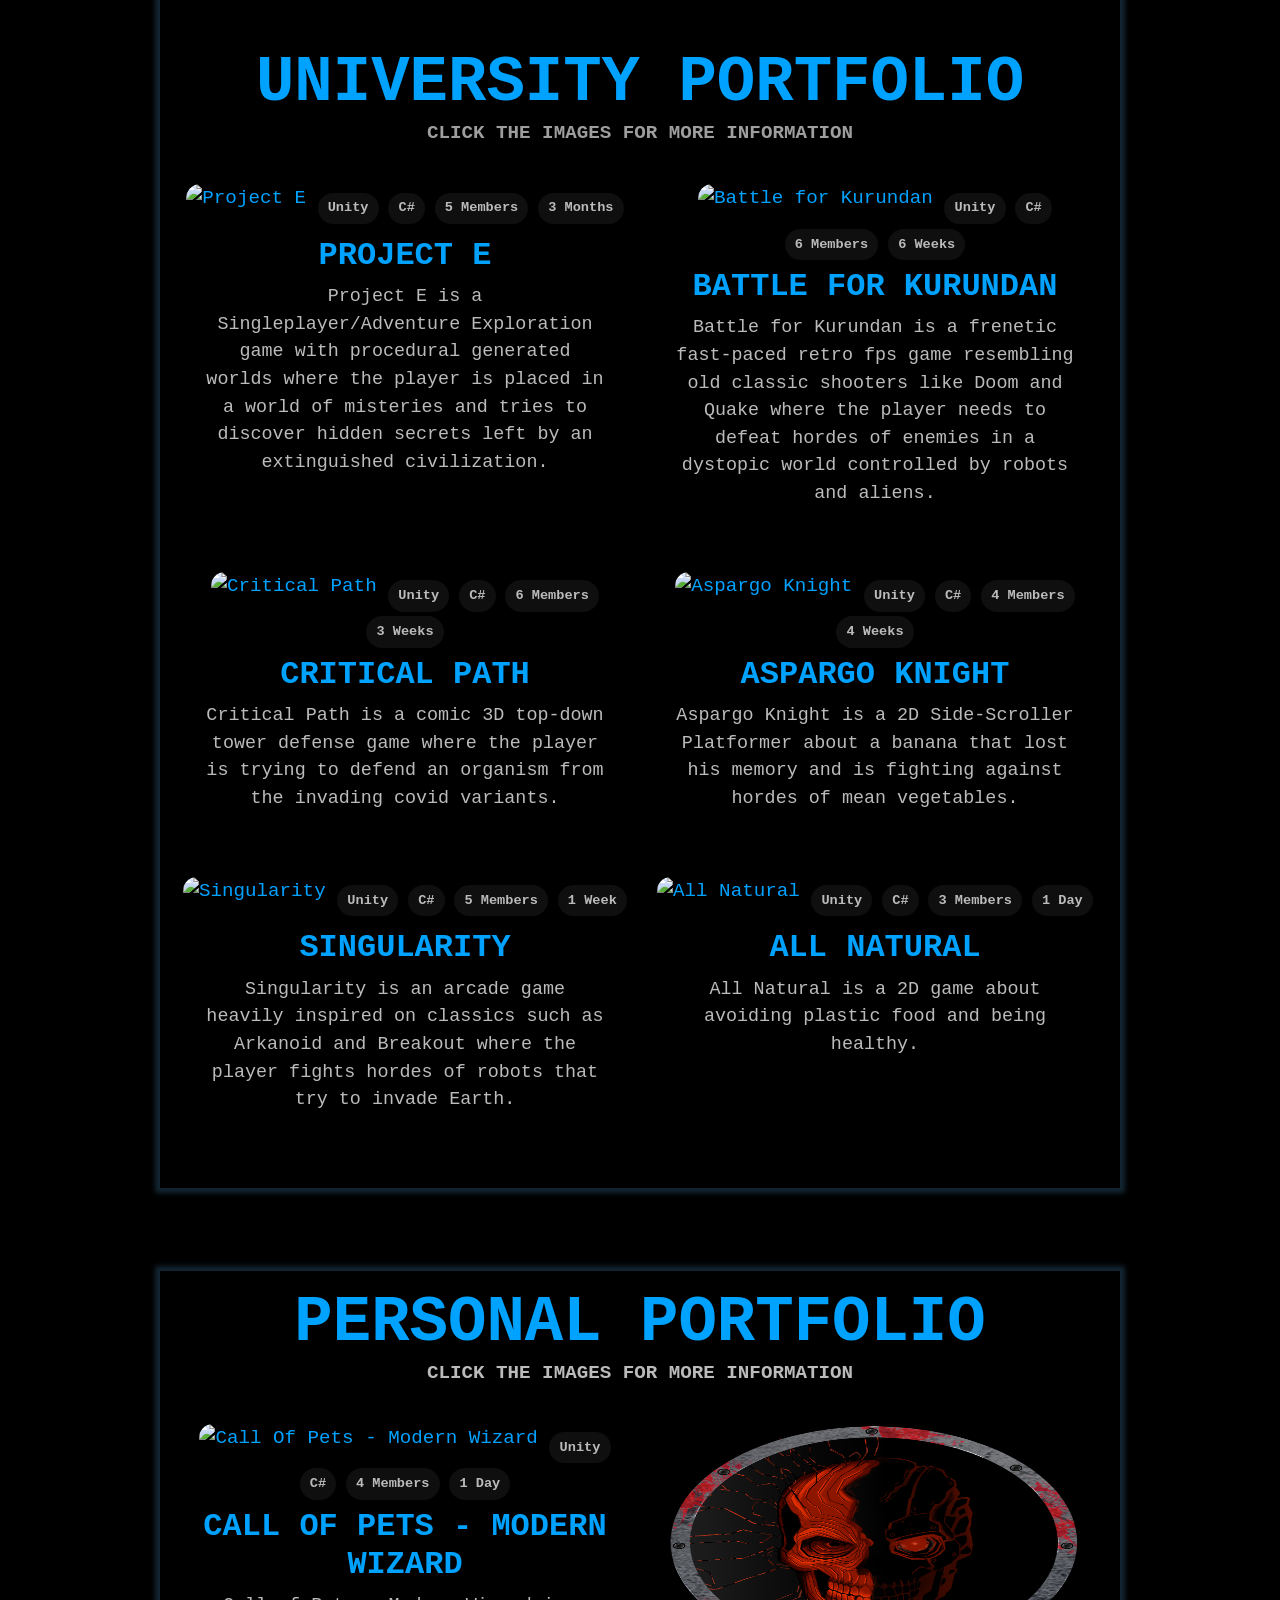
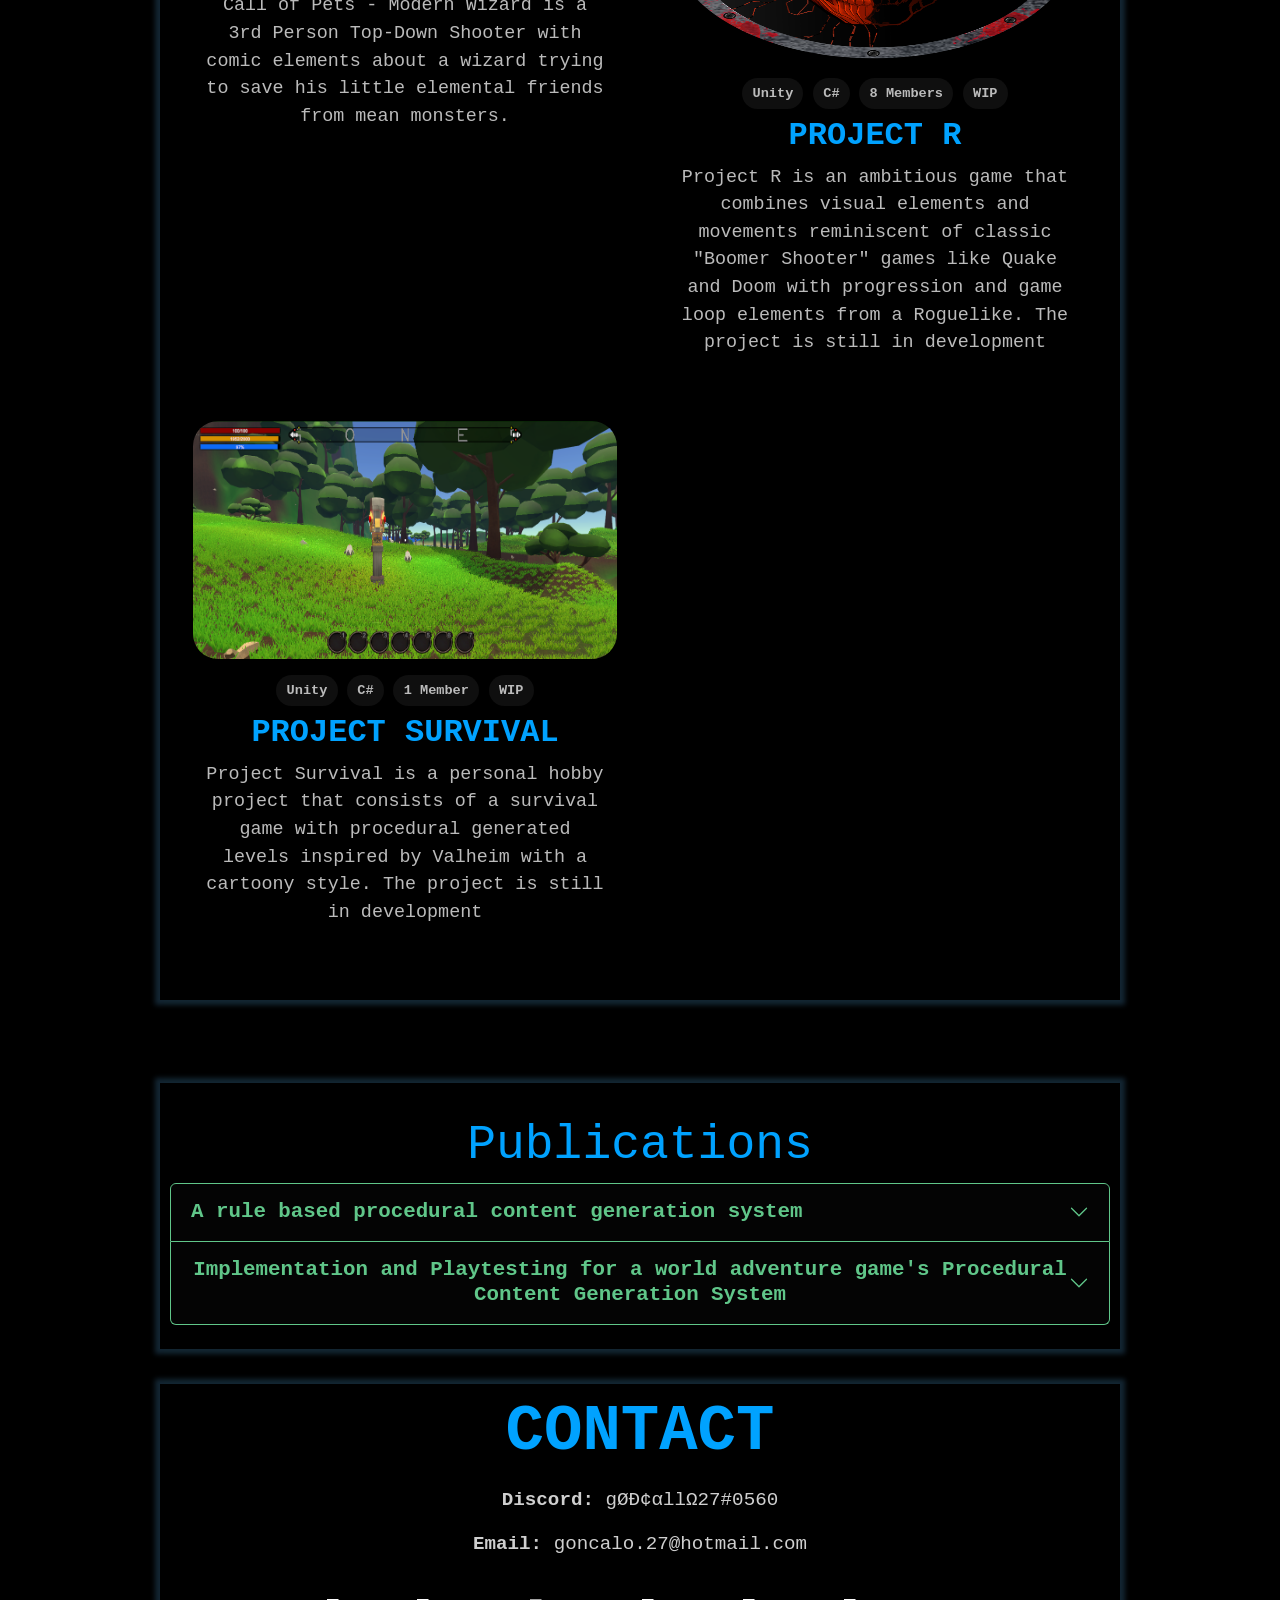
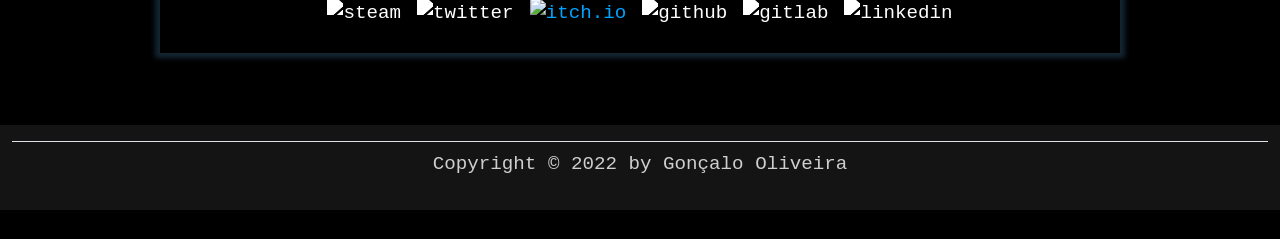
==== commit f24d1d94: "Update index.html" ====
--- a/index.html
+++ b/index.html
@@ -289,12 +289,12 @@
                     <p class="project-text">Project R is an ambitious game that combines visual elements and movements reminiscent of classic "Boomer Shooter" games like Quake and Doom with progression and game loop elements from a Roguelike. The project is still in development</p>
                 </div>
                 <div class="col-sm-12 col-md-6 pb-5">
-                    <a href="./projects/callofpets.html">
+                    <a href="./projects/projectsurvival.html">
                         <img class="mb-3 img-fluid project-image" alt="Project Survival" src="./assets/Project_Survival_Image.png">
                     </a>
                     <span class="badge rounded-pill text-bg-primary">Unity</span>
                     <span class="badge rounded-pill text-bg-primary">C#</span>
-                    <span class="badge rounded-pill text-bg-primary">4 Members</span>
+                    <span class="badge rounded-pill text-bg-primary">1 Member</span>
                     <span class="badge rounded-pill text-bg-primary">WIP</span>
                     <h1 class="project-header mt-2">Project Survival</h1>
                     <p class="project-text">Project Survival is a personal hobby project that consists of a survival game with procedural generated levels inspired by Valheim with a cartoony style. The project is still in development</p>
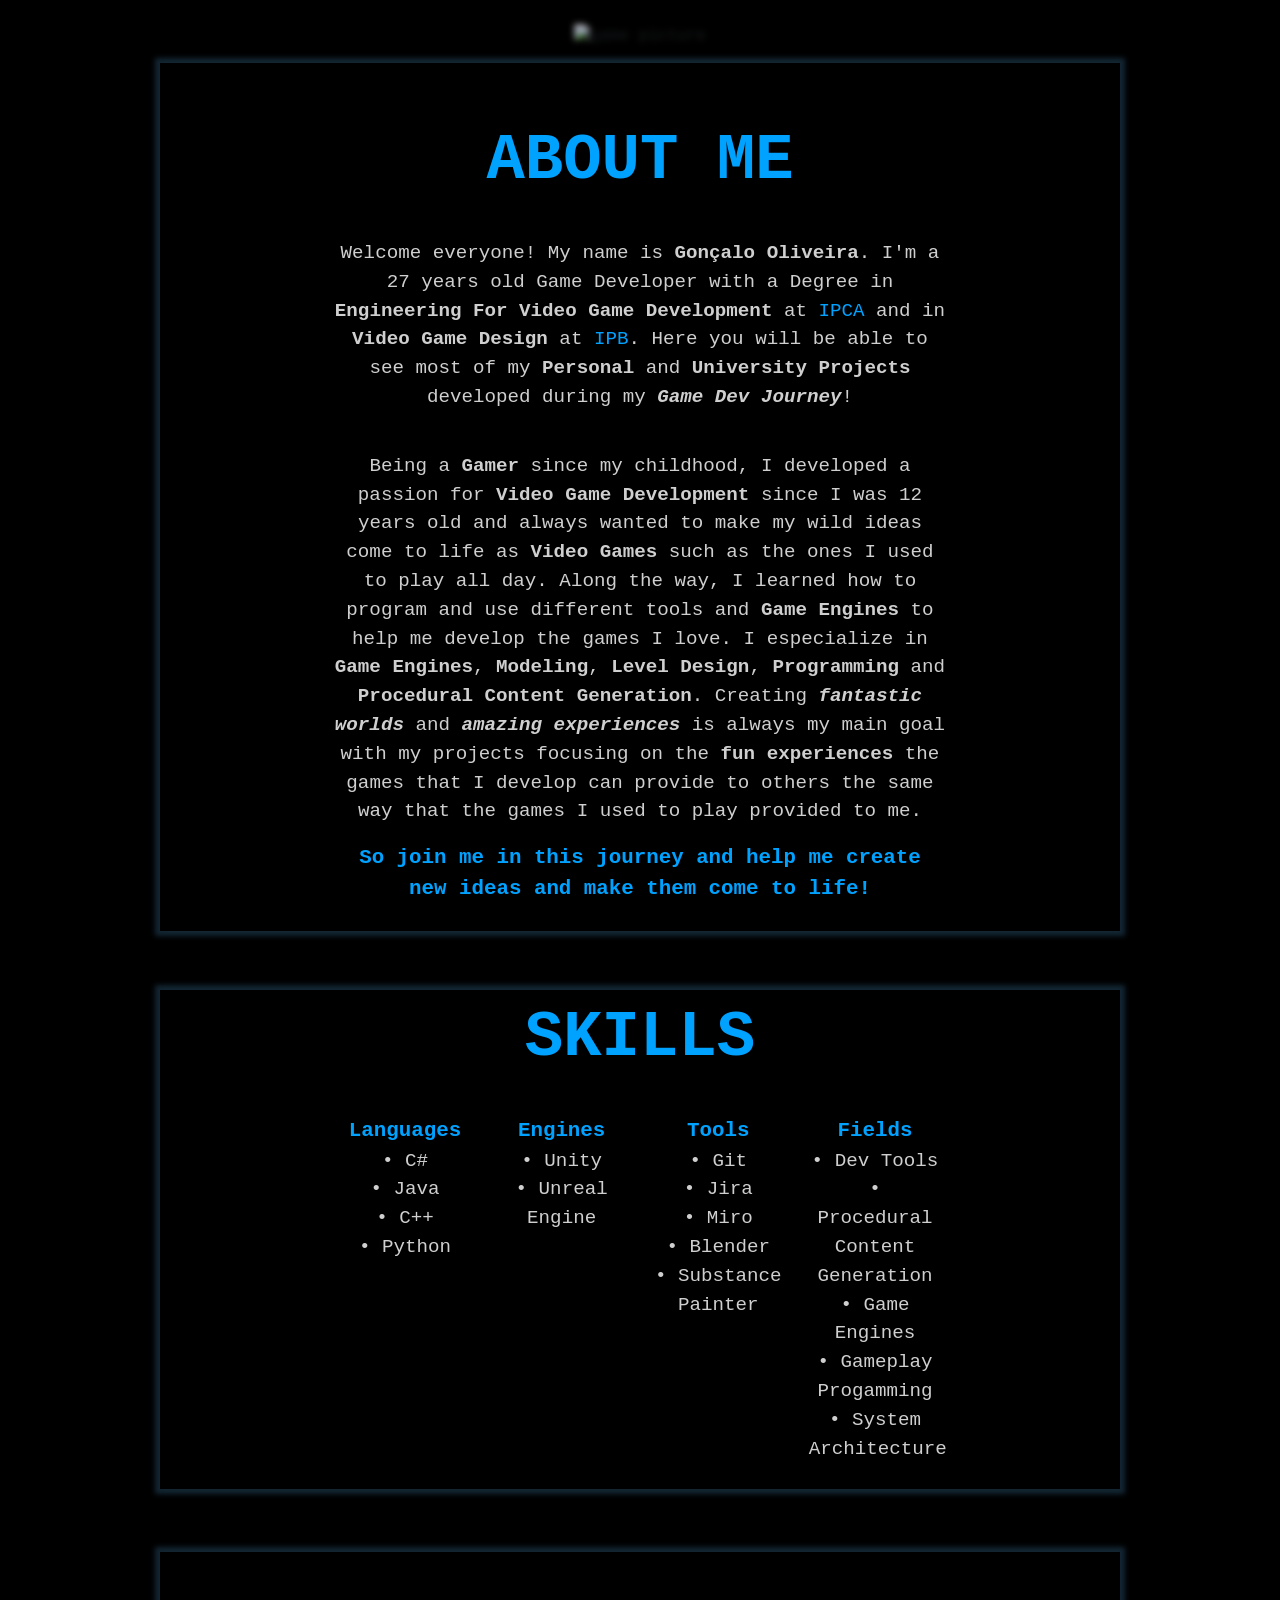
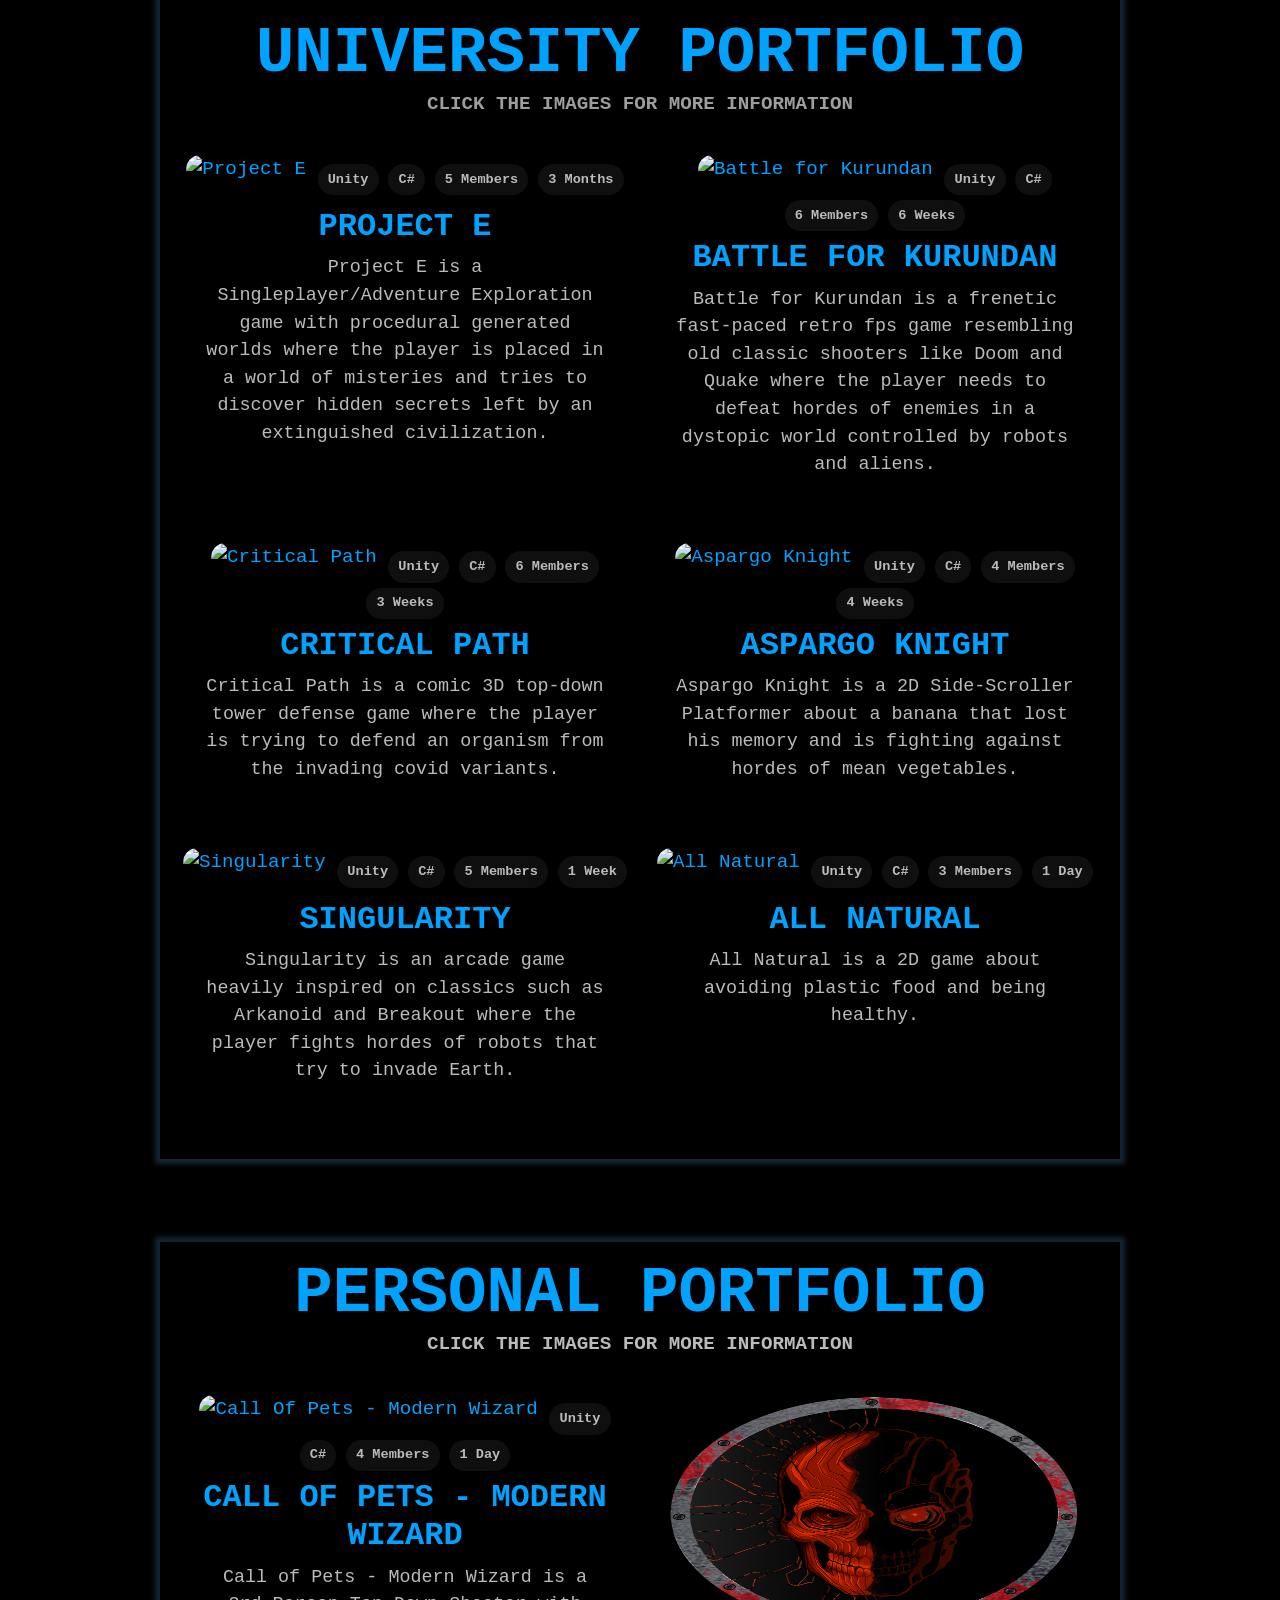
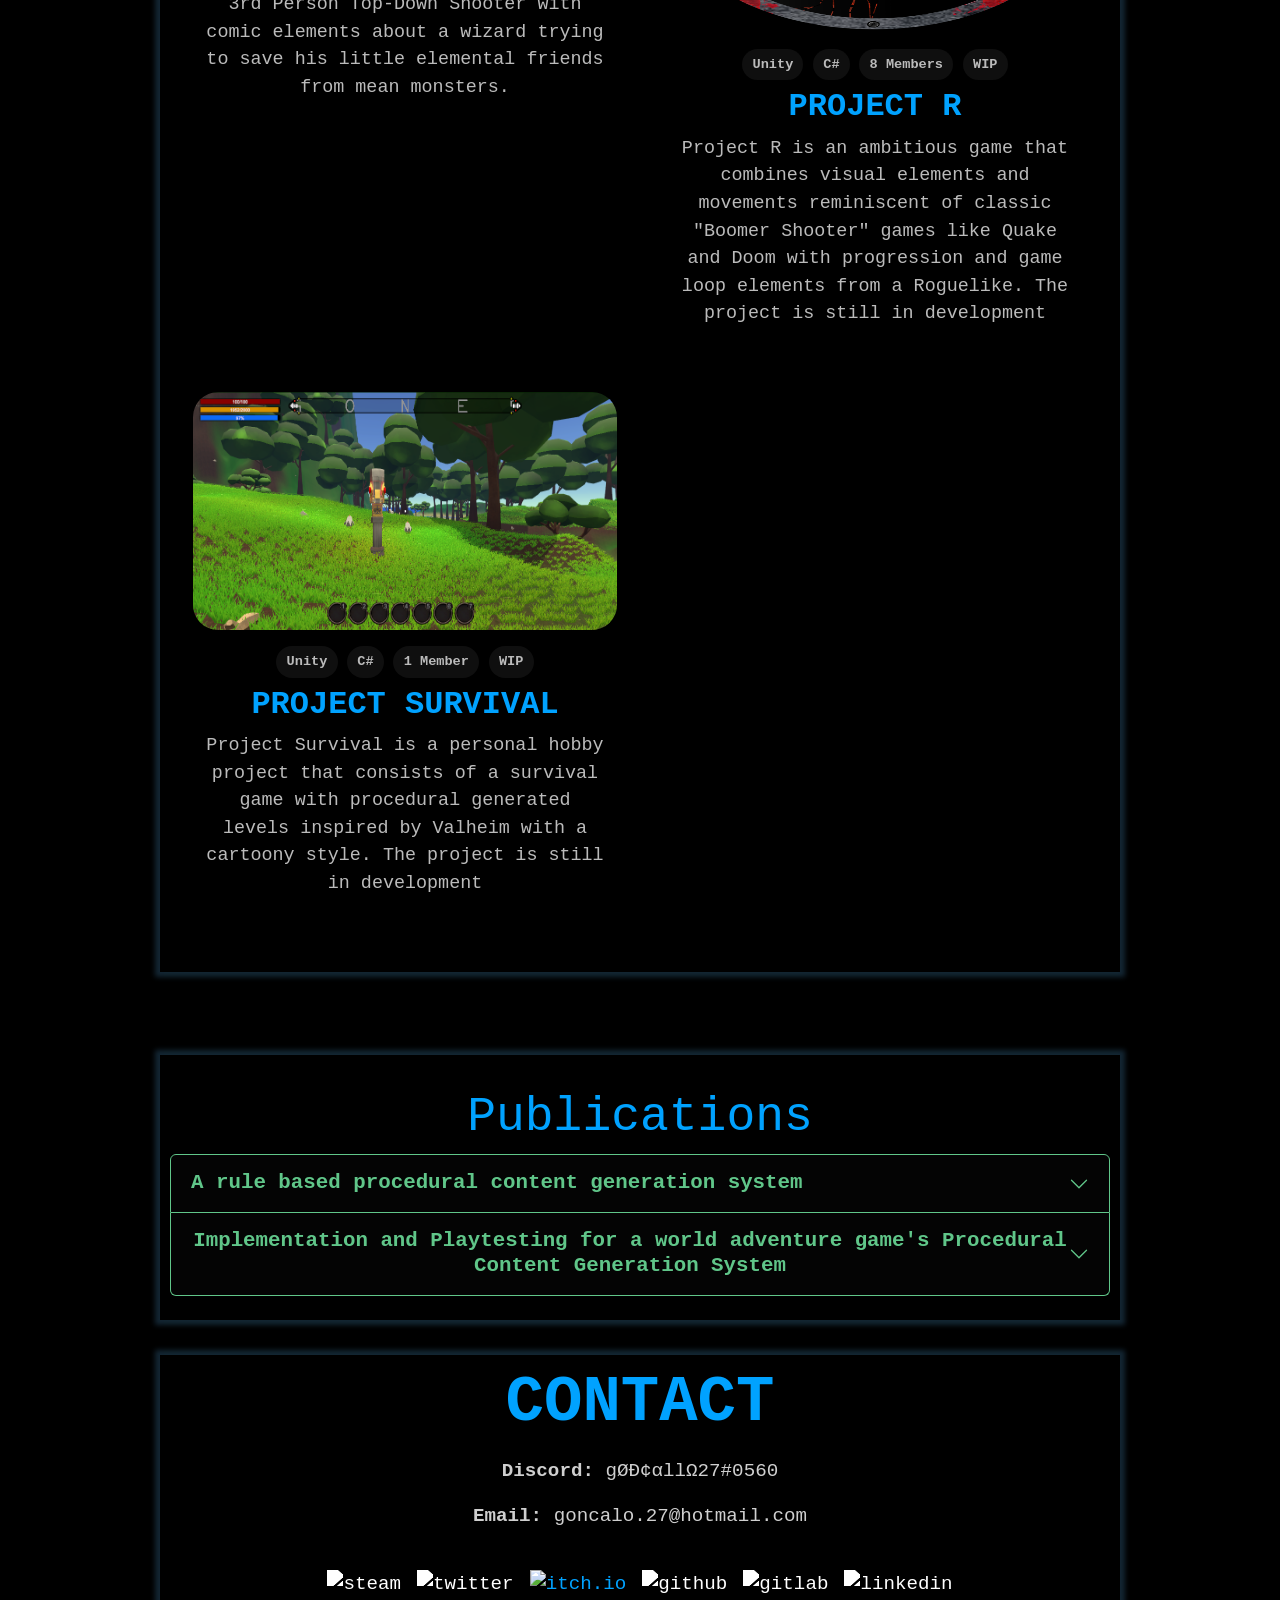
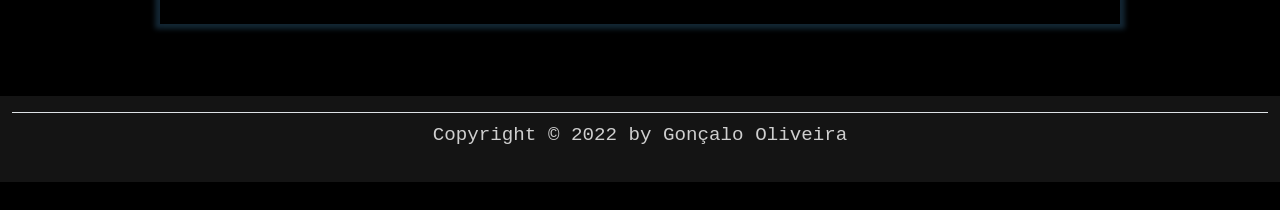
==== commit dbc1ea4d: "Updated About Me Section" ====
--- a/index.html
+++ b/index.html
@@ -35,7 +35,7 @@
                         <a class="nav-link active navbar-link" aria-current="page" href="#contact">CONTACT</a>
                     </li>
                     <li class="nav-item">
-                        <a class="nav-link active navbar-link" aria-current="page" target="_blank" href="assets/Gonçalo_Oliveira_CV.pdf">RESUME</a>
+                        <a class="nav-link active navbar-link" aria-current="page" target="_blank" href="assets/Goncalo_Oliveira_CV.pdf">RESUME</a>
                     </li>
                 </ul>
             </div>
@@ -63,7 +63,7 @@
                     <a class="intro-link" aria-current="page" href="#contact">Contact</a>
                 </li>
                 <li class="intro-li">
-                    <a class="intro-link" aria-current="page" target="_blank" href="assets/Gonçalo_Oliveira_CV.pdf">RESUME</a>
+                    <a class="intro-link" aria-current="page" target="_blank" href="assets/Goncalo_Oliveira_CV.pdf">RESUME</a>
                 </li>
             </ul>
         </div>
@@ -77,20 +77,16 @@
             <h1 class="sectionHeader sectionHeader-text pb-4">About Me</h1>
             <p class="offset-md-2 col-md-8 pb-4">
                 Welcome everyone! My name is
-                <b>Gonçalo Oliveira</b>,
-                also known as
-                <b>Godzallo</b>. I'm a 
-                26 years old student
-                currently taking a masters degree
-                in 
+                <b>Gonçalo Oliveira</b>.
+                I'm a 27 years old Game Developer with a Degree in
                 <b>Engineering For Video Game Development</b>
                 at 
                 <a href="https://ipca.pt/">IPCA</a>
-                and graduated in
+                and in
                 <b>Video Game Design</b>
                 at
-                <a href="https://portal3.ipb.pt/index.php/en/ipben/home">IPB</a>
-                in 2022. Here you will be 
+                <a href="https://portal3.ipb.pt/index.php/en/ipben/home">IPB</a>.
+                Here you will be 
                 able to see most of my 
                 <b>Personal</b> 
                 and 
--- a/css/MyStyle.css
+++ b/css/MyStyle.css
@@ -47,6 +47,7 @@
 
 .tdRight {
     padding: 5px;
+    color: #FFFFFF;
     text-align: left;
 }
 
